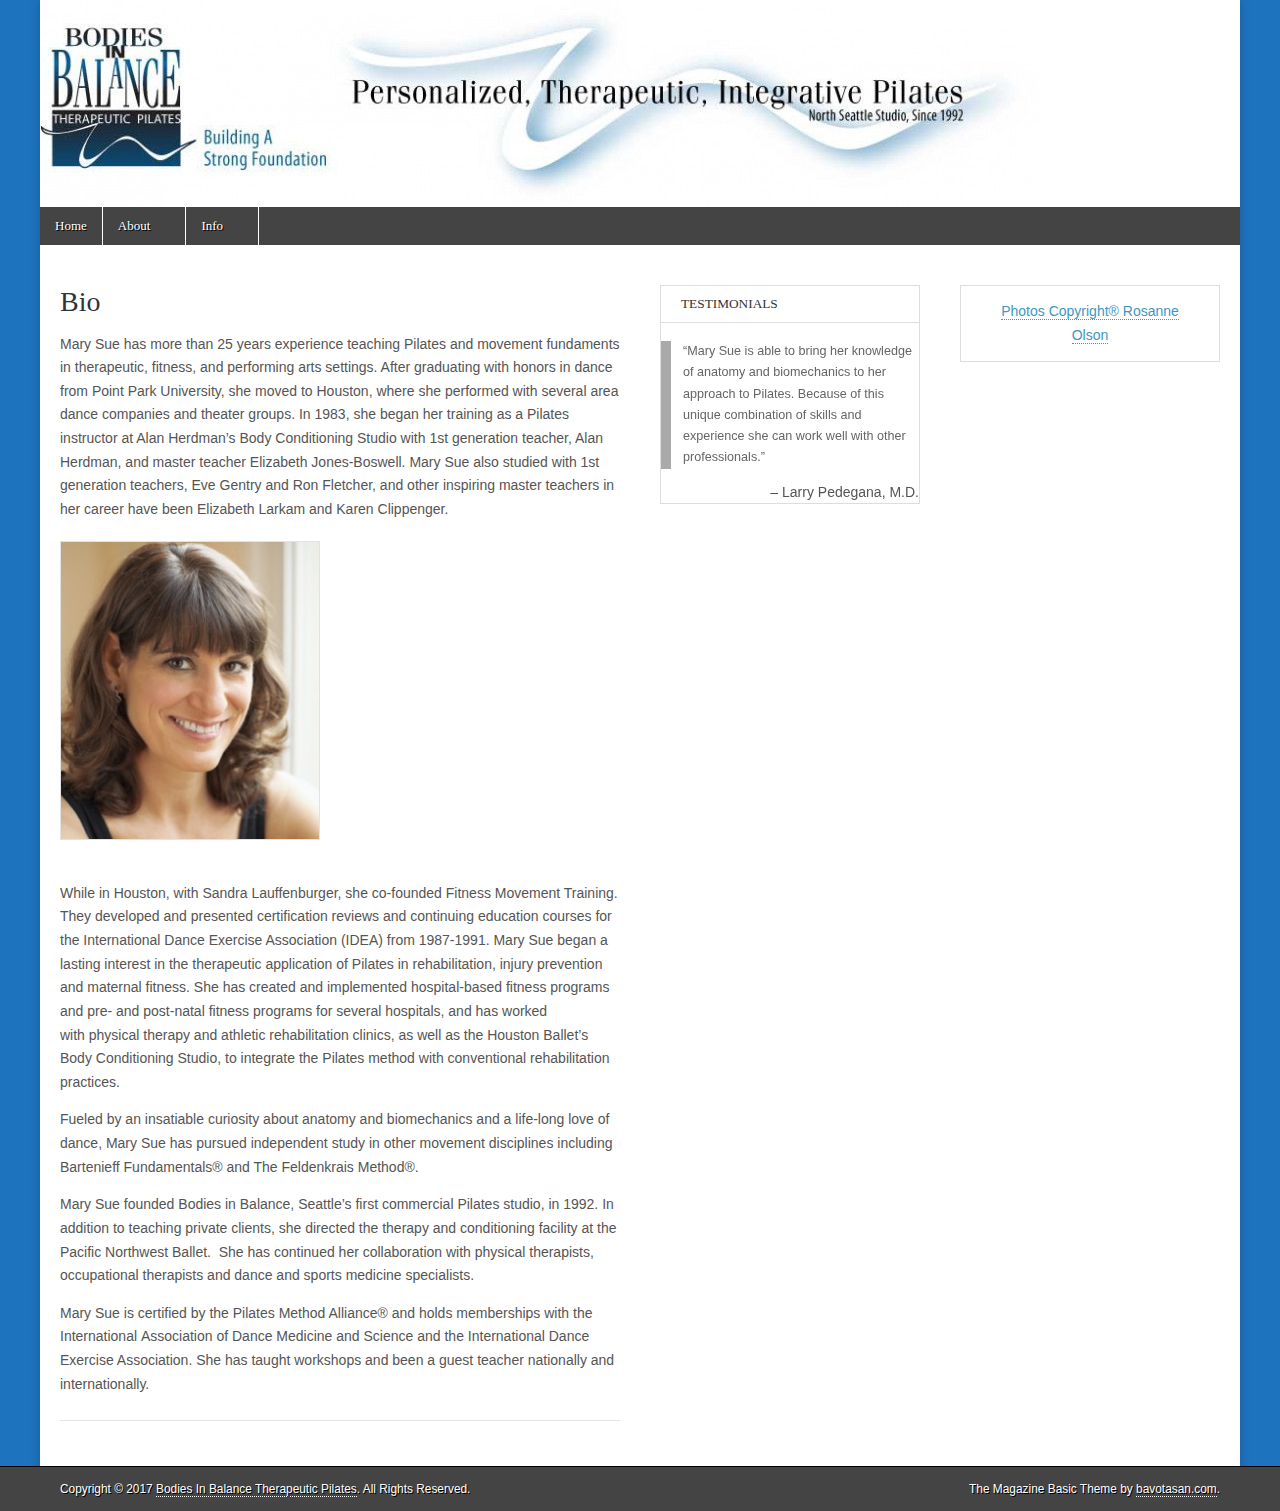
==== bio.html @ 938a8ab3 "Create bio.html" ====
<!DOCTYPE html>
<!-- saved from url=(0045)http://bodiesinbalancepilates.com/?page_id=27 -->
<html lang="en-US"><head><meta http-equiv="Content-Type" content="text/html; charset=UTF-8">
	
	<meta name="viewport" content="width=device-width, initial-scale=1.0">
	<link rel="profile" href="http://gmpg.org/xfn/11">
	<link rel="pingback" href="http://bodiesinbalancepilates.com/xmlrpc.php">
	<!--[if IE]><script src="http://bodiesinbalancepilates.com/wp-content/themes/magazine-basic/library/js/html5.js"></script><![endif]-->
	<title>Bio – Bodies In Balance Therapeutic Pilates</title>
<link rel="alternate" type="application/rss+xml" title="Bodies In Balance Therapeutic Pilates » Feed" href="http://bodiesinbalancepilates.com/?feed=rss2">
<link rel="alternate" type="application/rss+xml" title="Bodies In Balance Therapeutic Pilates » Comments Feed" href="http://bodiesinbalancepilates.com/?feed=comments-rss2">
		<script type="text/javascript">
			window._wpemojiSettings = {"baseUrl":"https:\/\/s.w.org\/images\/core\/emoji\/72x72\/","ext":".png","source":{"concatemoji":"http:\/\/bodiesinbalancepilates.com\/wp-includes\/js\/wp-emoji-release.min.js?ver=4.4.6"}};
			!function(a,b,c){function d(a){var c,d,e,f=b.createElement("canvas"),g=f.getContext&&f.getContext("2d"),h=String.fromCharCode;return g&&g.fillText?(g.textBaseline="top",g.font="600 32px Arial","flag"===a?(g.fillText(h(55356,56806,55356,56826),0,0),f.toDataURL().length>3e3):"diversity"===a?(g.fillText(h(55356,57221),0,0),c=g.getImageData(16,16,1,1).data,g.fillText(h(55356,57221,55356,57343),0,0),c=g.getImageData(16,16,1,1).data,e=c[0]+","+c[1]+","+c[2]+","+c[3],d!==e):("simple"===a?g.fillText(h(55357,56835),0,0):g.fillText(h(55356,57135),0,0),0!==g.getImageData(16,16,1,1).data[0])):!1}function e(a){var c=b.createElement("script");c.src=a,c.type="text/javascript",b.getElementsByTagName("head")[0].appendChild(c)}var f,g;c.supports={simple:d("simple"),flag:d("flag"),unicode8:d("unicode8"),diversity:d("diversity")},c.DOMReady=!1,c.readyCallback=function(){c.DOMReady=!0},c.supports.simple&&c.supports.flag&&c.supports.unicode8&&c.supports.diversity||(g=function(){c.readyCallback()},b.addEventListener?(b.addEventListener("DOMContentLoaded",g,!1),a.addEventListener("load",g,!1)):(a.attachEvent("onload",g),b.attachEvent("onreadystatechange",function(){"complete"===b.readyState&&c.readyCallback()})),f=c.source||{},f.concatemoji?e(f.concatemoji):f.wpemoji&&f.twemoji&&(e(f.twemoji),e(f.wpemoji)))}(window,document,window._wpemojiSettings);
		</script><script src="./BNB_Bio_files/wp-emoji-release.min.js" type="text/javascript"></script>
		<style type="text/css">
img.wp-smiley,
img.emoji {
	display: inline !important;
	border: none !important;
	box-shadow: none !important;
	height: 1em !important;
	width: 1em !important;
	margin: 0 .07em !important;
	vertical-align: -0.1em !important;
	background: none !important;
	padding: 0 !important;
}
</style>
<link rel="stylesheet" id="jquery.bxslider-css" href="./BNB_Bio_files/jquery.bxslider.css" type="text/css" media="all">
<link rel="stylesheet" id="Axl_Testimonials_Widget-css" href="./BNB_Bio_files/testimonials-widget.css" type="text/css" media="all">
<link rel="stylesheet" id="google_fonts-css" href="./BNB_Bio_files/css" type="text/css" media="all">
<link rel="stylesheet" id="theme_stylesheet-css" href="./BNB_Bio_files/style.css" type="text/css" media="all">
<link rel="stylesheet" id="font_awesome-css" href="./BNB_Bio_files/font-awesome.css" type="text/css" media="all">
<script type="text/javascript" src="./BNB_Bio_files/jquery.js"></script>
<script type="text/javascript" src="./BNB_Bio_files/jquery-migrate.min.js"></script>
<script type="text/javascript" src="./BNB_Bio_files/jquery.cross-slide.min.js"></script>
<link rel="https://api.w.org/" href="http://bodiesinbalancepilates.com/?rest_route=/">
<link rel="EditURI" type="application/rsd+xml" title="RSD" href="http://bodiesinbalancepilates.com/xmlrpc.php?rsd">
<link rel="wlwmanifest" type="application/wlwmanifest+xml" href="http://bodiesinbalancepilates.com/wp-includes/wlwmanifest.xml"> 
<meta name="generator" content="WordPress 4.4.6">
<link rel="canonical" href="http://bodiesinbalancepilates.com/?page_id=27">
<link rel="shortlink" href="http://bodiesinbalancepilates.com/?p=27">
<link rel="alternate" type="application/json+oembed" href="http://bodiesinbalancepilates.com/?rest_route=%2Foembed%2F1.0%2Fembed&amp;url=http%3A%2F%2Fbodiesinbalancepilates.com%2F%3Fpage_id%3D27">
<link rel="alternate" type="text/xml+oembed" href="http://bodiesinbalancepilates.com/?rest_route=%2Foembed%2F1.0%2Fembed&amp;url=http%3A%2F%2Fbodiesinbalancepilates.com%2F%3Fpage_id%3D27&amp;format=xml">
<!--	Start code from Cimy Header Image Rotator 6.1.1	Copyright (c) 2009-2013 Marco Cimmino	http://www.marcocimmino.net/cimy-wordpress-plugins/cimy-header-image-rotator/	-->

<script type="text/javascript" language="javascript">
jQuery(document).ready(function($) {
  $(function() {
   var myid = $('#cimy_div_id_0');
   if (myid[0]) {
    $('#cimy_div_id_0').crossSlide({
      sleep: 3,
      fade: 5
    }, [
	{ src: 'http://bodiesinbalancepilates.com/wp-content/Cimy_Header_Images/0/Solo_Corrado_087_1.jpg'},
	{ src: 'http://bodiesinbalancepilates.com/wp-content/Cimy_Header_Images/0/drp_Corrado_122_1.jpg'},
	{ src: 'http://bodiesinbalancepilates.com/wp-content/Cimy_Header_Images/0/KelwA_Corrado_178_1.jpg'},
	{ src: 'http://bodiesinbalancepilates.com/wp-content/Cimy_Header_Images/0/KelwB_Corrado_177_1.jpg'},
	{ src: 'http://bodiesinbalancepilates.com/wp-content/Cimy_Header_Images/0/KelwC_Corrodo_174.jpg'}
       ]);
   }
  });
});
</script>
<!--	End of code from Cimy Header Image Rotator	-->
<style>
#site-title a,#site-description{position:absolute !important;clip:rect(1px 1px 1px 1px);clip:rect(1px, 1px, 1px, 1px)}
#page{background-color:#ffffff}
.entry-meta a,.entry-content a,.widget a{color:#3D97C2}
</style>
	<style type="text/css" id="custom-background-css">
body.custom-background { background-color: #1e73be; background-image: url('http://localhost/bodies/wp-content/themes/magazine-basic/library/images/solid.png'); background-repeat: repeat; background-position: top left; background-attachment: fixed; }
</style>
<style type="text/css">
:root #header + #content > #left > #rlblock_left
{ display: none !important; }</style></head>

<body class="page page-id-27 page-template-default custom-background">
	<div id="page" class="grid  ">
		<header id="header" class="row" role="banner">
			<div class="c12">
				<div id="mobile-menu">
					<a href="http://bodiesinbalancepilates.com/?page_id=27#" class="left-menu"><i class="fa fa-reorder"></i></a>
					<a href="http://bodiesinbalancepilates.com/?page_id=27#"><i class="fa fa-search"></i></a>
				</div>
				<div id="drop-down-search"><form role="search" method="get" class="search-form" action="http://bodiesinbalancepilates.com/">
				<label>
					<span class="screen-reader-text">Search for:</span>
					<input type="search" class="search-field" placeholder="Search …" value="" name="s" title="Search for:">
				</label>
				<input type="submit" class="search-submit" value="Search">
			</form></div>

								<div class="title-logo-wrapper remove">
										<div class="header-group">
												<div id="site-title"><a href="http://bodiesinbalancepilates.com/" title="Bodies In Balance Therapeutic Pilates" rel="home">Bodies In Balance Therapeutic Pilates</a></div>
						<div id="site-description">Building A Strong Foundation</div>					</div>
				</div>

									<a href="http://bodiesinbalancepilates.com/" title="Bodies In Balance Therapeutic Pilates" rel="home" class="image-anchor"><img id="header-img" src="./BNB_Bio_files/cropped-BinB1024banner.jpg" width="1000" height="207" alt=""></a>
					
				<div id="nav-wrapper">
					<div class="nav-content">
						<nav id="site-navigation" class="menus clearfix" role="navigation">
							<h3 class="screen-reader-text">Main menu</h3>
							<a class="screen-reader-text" href="http://bodiesinbalancepilates.com/?page_id=27#primary" title="Skip to content">Skip to content</a>
							<div id="main-menu" class="menu-top-nav-container"><ul id="menu-top-nav" class="menu"><li id="menu-item-42" class="menu-item menu-item-type-custom menu-item-object-custom menu-item-home menu-item-42"><a href="http://bodiesinbalancepilates.com/">Home</a>
</li><li id="menu-item-43" class="menu-item menu-item-type-custom menu-item-object-custom menu-item-home current-menu-ancestor current-menu-parent menu-item-has-children sub-menu-parent menu-item-43"><a href="http://bodiesinbalancepilates.com/">About</a>
<ul class="sub-menu">
	<li id="menu-item-46" class="menu-item menu-item-type-post_type menu-item-object-page menu-item-46"><a href="http://bodiesinbalancepilates.com/?page_id=33">My Story</a>
	</li><li id="menu-item-47" class="menu-item menu-item-type-post_type menu-item-object-page current-menu-item page_item page-item-27 current_page_item menu-item-47"><a href="http://bodiesinbalancepilates.com/?page_id=27">Bio</a>
	</li><li id="menu-item-45" class="menu-item menu-item-type-post_type menu-item-object-page menu-item-45"><a href="http://bodiesinbalancepilates.com/?page_id=39">Why Pilates</a>
</li></ul>

</li><li id="menu-item-44" class="menu-item menu-item-type-custom menu-item-object-custom menu-item-home menu-item-has-children sub-menu-parent menu-item-44"><a href="http://bodiesinbalancepilates.com/">Info</a>
<ul class="sub-menu">
	<li id="menu-item-48" class="menu-item menu-item-type-post_type menu-item-object-page menu-item-48"><a href="http://bodiesinbalancepilates.com/?page_id=37">Services and Rates</a>
	</li><li id="menu-item-49" class="menu-item menu-item-type-post_type menu-item-object-page menu-item-49"><a href="http://bodiesinbalancepilates.com/?page_id=35">Policies</a>
	</li><li id="menu-item-50" class="menu-item menu-item-type-post_type menu-item-object-page menu-item-50"><a href="http://bodiesinbalancepilates.com/?page_id=31">Forms</a>
	</li><li id="menu-item-51" class="menu-item menu-item-type-post_type menu-item-object-page menu-item-51"><a href="http://bodiesinbalancepilates.com/?page_id=29">Contact</a>
</li></ul>

</li></ul></div>						</nav><!-- #site-navigation -->

											</div>
				</div>

			</div><!-- .c12 -->
		</header><!-- #header.row -->

		<div id="main" class="row">
	<div id="primary" class="c6" role="main">
			<article id="post-27" class="post-27 page type-page status-publish hentry">
		<h1 class="entry-title">Bio</h1>
	    <div class="entry-content">
		    <p>Mary Sue has more than 25 years experience teaching Pilates and movement fundaments in therapeutic,&nbsp;fitness, and performing arts settings. After graduating with honors in dance from Point Park University,&nbsp;she moved to Houston, where she performed with several area dance companies and theater groups. In&nbsp;1983, she began her training as a Pilates instructor at Alan Herdman’s Body Conditioning Studio with 1st generation teacher, Alan Herdman, and master teacher Elizabeth Jones-Boswell. Mary Sue also studied with 1st generation teachers, Eve Gentry and Ron Fletcher, and other inspiring master teachers in her career have been Elizabeth Larkam and Karen Clippenger.</p>
<p><a href="./BNB_Bio_files/head_Corrado_1_036_1-260x300.jpg" class="image-anchor"><img src="./BNB_Bio_files/head_Corrado_1_036_1-260x300.jpg" alt="head_Corrado_1_036_1-260x300" width="260" height="300" class="alignnone size-full wp-image-79"></a></p>
<p>While in Houston, with Sandra Lauffenburger, she co-founded Fitness Movement Training. They developed and presented certification reviews and continuing education courses for the International Dance Exercise Association (IDEA) from 1987-1991. Mary Sue began a lasting interest in the therapeutic application of Pilates in&nbsp;rehabilitation, injury prevention and maternal fitness. She has created and implemented hospital-based&nbsp;fitness programs and pre- and post-natal fitness programs for several hospitals, and has worked with&nbsp;physical therapy and athletic rehabilitation clinics, as well as the Houston Ballet’s Body Conditioning&nbsp;Studio, to integrate the Pilates method with conventional rehabilitation practices.</p>
<p>Fueled by an insatiable curiosity about anatomy and biomechanics and a life-long love of dance, Mary Sue&nbsp;has pursued independent study in other movement disciplines including Bartenieff Fundamentals® and The&nbsp;Feldenkrais Method®.</p>
<p>Mary Sue founded Bodies in Balance, Seattle’s first commercial Pilates studio, in 1992. In addition to&nbsp;teaching private clients, she directed the therapy and conditioning facility at the Pacific Northwest Ballet. &nbsp;She has continued her collaboration with physical therapists, occupational therapists and dance and&nbsp;sports medicine specialists.</p>
<p>Mary Sue is certified by the Pilates Method Alliance® and holds memberships with the International&nbsp;Association of Dance Medicine and Science and the International Dance Exercise Association. She has&nbsp;taught workshops and been a guest teacher nationally and internationally.</p>
	    </div><!-- .entry-content -->

	        <footer class="entry">
	    	</footer><!-- .entry -->
	
	</article><!-- #post-27 -->	</div><!-- #primary -->

	<div id="secondary" class="c3" role="complementary">
		<aside id="testimonials_widget-2" class="widget Axl_Testimonials_Widget_Slider_Widget"><h3 class="widget-title">Testimonials</h3><div class="bx-wrapper" style="max-width: 100%; margin: 0px auto;"><div class="bx-viewport" aria-live="polite" style="width: 100%; overflow: hidden; position: relative; height: 167px;"><div class="testimonials-widget-testimonials testimonials-widget-testimonials2" style="width: auto; position: relative;">
<div class="testimonials-widget-testimonial post-60 testimonials-widget type-testimonials-widget status-publish hentry" style="float: none; list-style: none; position: absolute; width: 258px; z-index: 50; display: block;" aria-hidden="false">
<!-- testimonials-widget-testimonials:60: -->
		<blockquote><span class="open-quote"></span>Mary Sue is able to bring her knowledge of anatomy and biomechanics to her
approach to Pilates. Because of this unique combination of skills and experience she
can work well with other professionals.<span class="close-quote"></span></blockquote>
			<div class="credit"><span class="author">Larry Pedegana</span><span class="join-title"></span><span class="job-title">M.D.</span></div>
	<div itemscope="" itemtype="http://schema.org/Review">
<div itemprop="author" itemscope="" itemtype="http://schema.org/Person"><meta itemprop="name" content="Larry Pedegana">
<meta itemprop="jobTitle" content="M.D.">
</div>
<meta itemprop="reviewBody" content="Mary Sue is able to bring her knowledge of anatomy and biomechanics to her
approach to Pilates. Because of this unique combination of skills and experience she
can work well with other professionals.">
<meta itemprop="datePublished" content="2013-12-16">
<meta itemprop="dateModified" content="2013-12-16">
<meta itemprop="url" content="http://bodiesinbalancepilates.com/?testimonials-widget=larry-pedegana">
<meta itemprop="name" content="Mary Sue is able to bring her knowledge of anatomy and biomechanics to her
approach to Pilates. Because of this unique combination of skills and experience…">

<div itemprop="itemReviewed" itemscope="" itemtype="http://schema.org/Thing"><meta itemprop="name" content="bodies in balance">
<meta itemprop="url" content="http://localhost/bodies">
</div>
</div>

</div>
<div class="testimonials-widget-testimonial post-59 testimonials-widget type-testimonials-widget status-publish hentry" style="display: none; float: none; list-style: none; position: absolute; width: 258px; z-index: 0;" aria-hidden="true">
<!-- testimonials-widget-testimonials:59: -->
		<blockquote><span class="open-quote"></span>I have been fortunate to share many patients with Mary Sue as she has a therapeutic
aspect to her practice. Many times she has been able to identify problems that many
others have missed and helped many with their exercise program rehabilitation.
She is thoughtful, energetic and a pleasure to work with.<span class="close-quote"></span></blockquote>
			<div class="credit"><span class="author"><a href="http://kathewallace.com/" rel="nofollow">Kathe Wallace</a></span><span class="join-title"></span><span class="job-title">PT, BCB-PMD </span></div>
	<div itemscope="" itemtype="http://schema.org/Review">
<div itemprop="author" itemscope="" itemtype="http://schema.org/Person"><meta itemprop="name" content="Kathe Wallace">
<meta itemprop="jobTitle" content="PT, BCB-PMD">
<meta itemprop="url" content="http://kathewallace.com/">
</div>
<meta itemprop="reviewBody" content="I have been fortunate to share many patients with Mary Sue as she has a therapeutic
aspect to her practice. Many times she has been able to identify problems that many
others have missed and helped many with their exercise program rehabilitation.
She is thoughtful, energetic and a pleasure to work with.">
<meta itemprop="datePublished" content="2013-12-16">
<meta itemprop="dateModified" content="2013-12-16">
<meta itemprop="url" content="http://bodiesinbalancepilates.com/?testimonials-widget=kathe-wallace">
<meta itemprop="name" content="I have been fortunate to share many patients with Mary Sue as she has a therapeutic
aspect to her practice. Many times she has been able to identify proble…">

<div itemprop="itemReviewed" itemscope="" itemtype="http://schema.org/Thing"><meta itemprop="name" content="bodies in balance">
<meta itemprop="url" content="http://localhost/bodies">
</div>
</div>

</div>
<div class="testimonials-widget-testimonial post-58 testimonials-widget type-testimonials-widget status-publish hentry" style="display: none; float: none; list-style: none; position: absolute; width: 258px; z-index: 0;" aria-hidden="true">
<!-- testimonials-widget-testimonials:58: -->
		<blockquote><span class="open-quote"></span>Mary Sue is highly skilled at assessment and is able to apply a tremendous
knowledge base in how the body functions and has an intimate understanding of
how each body part influences another. I learned multiple techniques and strategies
to strengthen my knee and dramatically reduced my chronic knee pain.<span class="close-quote"></span></blockquote>
			<div class="credit"><span class="author">Ingrid Nielsen </span><span class="join-title"></span><span class="job-title">R.N., M.N.</span></div>
	<div itemscope="" itemtype="http://schema.org/Review">
<div itemprop="author" itemscope="" itemtype="http://schema.org/Person"><meta itemprop="name" content="Ingrid Nielsen">
<meta itemprop="jobTitle" content="R.N., M.N.">
</div>
<meta itemprop="reviewBody" content="Mary Sue is highly skilled at assessment and is able to apply a tremendous
knowledge base in how the body functions and has an intimate understanding of
how each body part influences another. I learned multiple techniques and strategies
to strengthen my knee and dramatically reduced my chronic knee pain.">
<meta itemprop="datePublished" content="2013-12-16">
<meta itemprop="dateModified" content="2013-12-16">
<meta itemprop="url" content="http://bodiesinbalancepilates.com/?testimonials-widget=ingrid-nielsen">
<meta itemprop="name" content="Mary Sue is highly skilled at assessment and is able to apply a tremendous
knowledge base in how the body functions and has an intimate understanding of
h…">

<div itemprop="itemReviewed" itemscope="" itemtype="http://schema.org/Thing"><meta itemprop="name" content="bodies in balance">
<meta itemprop="url" content="http://localhost/bodies">
</div>
</div>

</div>
<div class="testimonials-widget-testimonial post-57 testimonials-widget type-testimonials-widget status-publish hentry" style="display: none; float: none; list-style: none; position: absolute; width: 258px; z-index: 0;" aria-hidden="true">
<!-- testimonials-widget-testimonials:57: -->
		<blockquote><span class="open-quote"></span>I first worked with Mary Sue when she taught Pilates at Pacific Northwest Ballet. I
was a principal dancer at the time using Pilates as an adjunct to my training and for
rehabilitation from an injury. Her assistance as an instructor in my rehabilitation
was instrumental in returning me to my former level of performance.<span class="close-quote"></span></blockquote>
			<div class="credit"><span class="author">Lisa Apple</span><span class="join-title"></span><span class="job-title">Former principal dancer, Pacific Northwest Ballet, DPT and Certified Pilates instructor</span></div>
	<div itemscope="" itemtype="http://schema.org/Review">
<div itemprop="author" itemscope="" itemtype="http://schema.org/Person"><meta itemprop="name" content="Lisa Apple">
<meta itemprop="jobTitle" content="Former principal dancer, Pacific Northwest Ballet, DPT and Certified Pilates instructor">
</div>
<meta itemprop="reviewBody" content="I first worked with Mary Sue when she taught Pilates at Pacific Northwest Ballet. I
was a principal dancer at the time using Pilates as an adjunct to my training and for
rehabilitation from an injury. Her assistance as an instructor in my rehabilitation
was instrumental in returning me to my former level of performance.">
<meta itemprop="datePublished" content="2013-12-16">
<meta itemprop="dateModified" content="2013-12-16">
<meta itemprop="url" content="http://bodiesinbalancepilates.com/?testimonials-widget=lisa-apple">
<meta itemprop="name" content="I first worked with Mary Sue when she taught Pilates at Pacific Northwest Ballet. I
was a principal dancer at the time using Pilates as an adjunct to my tr…">

<div itemprop="itemReviewed" itemscope="" itemtype="http://schema.org/Thing"><meta itemprop="name" content="bodies in balance">
<meta itemprop="url" content="http://localhost/bodies">
</div>
</div>

</div>
</div></div><div class="bx-controls bx-has-controls-auto"><div class="bx-controls-auto"><div class="bx-controls-auto-item"><a class="bx-start active" href="http://bodiesinbalancepilates.com/?page_id=27">Start</a></div><div class="bx-controls-auto-item"><a class="bx-stop" href="http://bodiesinbalancepilates.com/?page_id=27">Stop</a></div></div></div></div>
</aside>	</div><!-- #secondary.widget-area -->

			<div id="tertiary" class="c3 end" role="complementary">
			<aside id="text-2" class="widget widget_text">			<div class="textwidget"><p align="center"><a href="http://www.rosanneolson.com/#home/" target="_blank">Photos Copyright® Rosanne Olson</a></p></div>
		</aside>		</div><!-- #tertiary.widget-area -->
			</div> <!-- #main.row -->
</div> <!-- #page.grid -->

<footer id="footer" role="contentinfo">

	<div id="footer-content" class="grid ">
		<div class="row">

			<p class="copyright c12">
				<span class="fl">Copyright © 2017 <a href="http://bodiesinbalancepilates.com/">Bodies In Balance Therapeutic Pilates</a>. All Rights Reserved.</span>
				<span class="fr">The Magazine Basic Theme by <a href="https://themes.bavotasan.com/">bavotasan.com</a>.</span>
			</p><!-- .c12 -->

		</div><!-- .row -->
	</div><!-- #footer-content.grid -->

</footer><!-- #footer -->

<script type="text/javascript" src="./BNB_Bio_files/theme.js"></script>
<script type="text/javascript" src="./BNB_Bio_files/wp-embed.min.js"></script>
<script type="text/javascript" src="./BNB_Bio_files/jquery.bxslider.min.js"></script>
<script type="text/javascript">
var tw_2 = null;

jQuery(document).ready(function() {
	tw_2 = jQuery('.testimonials-widget-testimonials2').bxSlider({
		adaptiveHeight: true,
		auto: true,
		autoControls: true,
		autoHover: true,
		controls: false,
		mode: 'fade',
		pager: false,
		pause: 5000,
		video: false,
		slideMargin: 2,
		slideWidth: 0
	});
});
</script>
<script aria-hidden="true" type="application/x-lastpass" id="hiddenlpsubmitdiv" style="display: none;"></script><script>try{(function() { for(var lastpass_iter=0; lastpass_iter < document.forms.length; lastpass_iter++){ var lastpass_f = document.forms[lastpass_iter]; if(typeof(lastpass_f.lpsubmitorig2)=="undefined"){ lastpass_f.lpsubmitorig2 = lastpass_f.submit; if (typeof(lastpass_f.lpsubmitorig2)=='object'){ continue;}lastpass_f.submit = function(){ var form=this; var customEvent = document.createEvent("Event"); customEvent.initEvent("lpCustomEvent", true, true); var d = document.getElementById("hiddenlpsubmitdiv"); if (d) {for(var i = 0; i < document.forms.length; i++){ if(document.forms[i]==form){ if (typeof(d.innerText) != 'undefined') { d.innerText=i.toString(); } else { d.textContent=i.toString(); } } } d.dispatchEvent(customEvent); }form.lpsubmitorig2(); } } }})()}catch(e){}</script></body></html>
---- BNB_Bio_files/testimonials-widget.css ----
.testimonials-widget-testimonials {
}

.testimonials-widget-testimonial {
}

.testimonials-widget-testimonials .paging {
	clear: both;
	font-weight: 700;
	height: 1.4em;
}

.testimonials-widget-testimonials .paging.prepend {
	margin-bottom: 1em;
}

.testimonials-widget-testimonials .paging.append {
	margin-top: 1em;
}

.testimonials-widget-testimonials .alignleft {
	float: left;
}

.testimonials-widget-testimonials .alignright {
	float: right;
}

.testimonials-widget-testimonial.list {
	clear: left;
	margin-bottom: 2em;
}

.testimonials-widget-testimonial.single {
	clear: left;
}

.testimonials-widget-testimonial .image {
	float: left;
	margin-bottom: .4em;
	margin-right: .2em;
}

.widget .testimonials-widget-testimonial .image {
	display: block;
	float: none;
}

.testimonials-widget-testimonial .list-title {
	font-weight: bold;
}

.testimonials-widget-testimonial q,
.testimonials-widget-testimonial blockquote {
	/* the testimonial itself */
	quotes: none;
}

.testimonials-widget-testimonial .open-quote:before {
	content: '\201C';
}

.testimonials-widget-testimonial .close-quote:after {
	content: '\201D';
}

.testimonials-widget-testimonial cite,
.testimonials-widget-testimonial div.credit {
	/* outer wrapper for source & company */
	display: block; /* To display source and company on a new line */
	margin-top: .2em;
	text-align: right;
}

.widget .testimonials-widget-testimonial cite,
.widget .testimonials-widget-testimonial div.credit {
	margin-top: .8em;
}

.widget .testimonials-widget-testimonial .whitespace cite,
.widget .whitespace cite,
.widget .testimonials-widget-testimonial .whitespace div.credit,
.widget .whitespace div.credit {
	margin-top: .2em;
}

.testimonials-widget-testimonial cite:before,
.testimonials-widget-testimonial div.credit:before {
	content: "– "
}

.testimonials-widget-testimonial .join-title:before,
.testimonials-widget-testimonial .join-location:before,
.testimonials-widget-testimonial .join:before {
	/* join text */
	content: ", "
}

.testimonials-widget-testimonial .author,
.testimonials-widget-testimonial .email,
.testimonials-widget-testimonial .job-title,
.testimonials-widget-testimonial .location,
.testimonials-widget-testimonial .company,
.testimonials-widget-testimonial .url {
	/* testimonial title, company and url informaiton */
}

.testimonials-widget-testimonial .extra {
	margin-top: .8em;
}

.testimonials-widget-testimonial .bottom_text {
	margin-top: 1.4em;
}

.bx-wrapper {
	-moz-box-shadow: none;
	-webkit-box-shadow: none;
	box-shadow: none;
	border: none;
	background: transparent !important;
}
---- BNB_Bio_files/style.css ----
/*
Theme Name: Magazine Basic
Theme URI: https://themes.bavotasan.com/themes/magazine-basic-wordpress-theme/
Author: c.bavota
Author URI: http://bavotasan.com
Description: Create a truly unique design with Magazine Basic, a lightweight and fully responsive HTML5 theme based on the Gridiculous boilerplate. Use the Customizer to add your own background, page layout, site width and more. Distinguish each post with one of the eight supported post formats, such as: Video, Image, Aside, Status, Audio, Quote, Link and Gallery. Install JetPack to display each of your galleries through a tiled view and jQuery carousel. Compatible with bbPress & BuddyPress. Built using Bootstrap. Magazine Basic uses Google Fonts for improved typeface readability and works perfectly in desktop browsers, tablets and handheld devices. For a live demo go to http://demos.bavotasan.com/magazine-basic/.
Version: 3.0.7
Tags: white, black, gray, light, silver, one-column, two-columns, right-sidebar, left-sidebar, fluid-layout, fixed-layout, custom-background, custom-header, custom-menu, custom-colors, editor-style, featured-images, microformats, post-formats, sticky-post, threaded-comments, translation-ready, theme-options, buddypress, responsive-layout

License: GNU General Public License v2.0
License URI: http://www.gnu.org/licenses/gpl-2.0.html
*/

/* =Normalize.css v2.1.0 by Nicolas Gallagher - http://necolas.github.com/normalize.css/
-------------------------------------------------------------- */
article,aside,details,figcaption,figure,footer,header,hgroup,main,nav,section,summary{display:block}
audio,canvas,video{display:inline-block}
audio:not([controls]){display:none;height:0}
[hidden]{display:none}
html{font-family:sans-serif;-webkit-text-size-adjust:100%;-ms-text-size-adjust:100%}
body{margin:0}
a:focus{outline:none}
a:active,a:hover{outline:0}
h1{font-size:2em;margin:0.67em 0}
abbr[title]{border-bottom:1px dotted}
b,strong{font-weight:bold}
dfn{font-style:italic}
hr{-moz-box-sizing:content-box;box-sizing:content-box;height:0}
mark{background:#ff0;color:#000}
code,kbd,pre,samp{font-family:monospace, serif;font-size:1em}
pre{white-space:pre-wrap}
q{quotes:"\201C" "\201D" "\2018" "\2019"}
small{font-size:80%}
sub,sup{font-size:75%;line-height:0;position:relative;vertical-align:baseline}
sup{top:-0.5em}
sub{bottom:-0.25em}
img{border:0}
svg:not(:root){overflow:hidden}
figure{margin:0}
fieldset{border:1px solid #c0c0c0;margin:0 2px;padding:0.35em 0.625em 0.75em}
legend{border:0;padding:0}
button,input,select,textarea{font-family:inherit;font-size:100%;margin:0}
button,input{line-height:normal}
button,select{text-transform:none}
button,html input[type="button"],input[type="reset"],input[type="submit"]{-webkit-appearance:button;cursor:pointer}
button[disabled],html input[disabled]{cursor:default}
input[type="checkbox"],input[type="radio"]{box-sizing:border-box;padding:0}
input[type="search"]{-webkit-appearance:textfield;-moz-box-sizing:content-box;-webkit-box-sizing:content-box;box-sizing:content-box}
input[type="search"]::-webkit-search-cancel-button,input[type="search"]::-webkit-search-decoration{-webkit-appearance:none}
button::-moz-focus-inner,input::-moz-focus-inner{border:0;padding:0}
textarea{overflow:auto;vertical-align:top}
table{border-collapse:collapse;border-spacing:0}

/* =Clearfix by Nicolas Gallagher
-------------------------------------------------------------- */
.row:before,.row:after,.clearfix:before,.clearfix:after{content:'';display:table;}
.row:after,.clearfix:after{clear:both;}
.row,.clearfix{zoom:1;}

/* =Gridiculous
-------------------------------------------------------------- */
*{-webkit-box-sizing:border-box;-moz-box-sizing:border-box;-ms-box-sizing:border-box;box-sizing:border-box;word-wrap:break-word}
body{font-size:100%;line-height:1.6875}
.grid{margin:0 auto;max-width:1200px;min-width:320px;width:100%}
img{max-width:100%;height:auto}
.wfull{width:100%;max-width:100%}
.w320{max-width:320px}
.w640{max-width:640px}
.w960{max-width:960px}
.row{width:100%;margin-bottom:20px}
.row .row{width:auto;margin:0 -20px}
.c1{width:8.33%}
.c2{width:16.66%}
.c3{width:25%}
.c4{width:33.33%}
.c5{width:41.66%}
.c6{width:50%}
.c7{width:58.33%}
.c8{width:66.66%}
.c9{width:75%}
.c10{width:83.33%}
.c11{width:91.66%}
.c12,.w320 .c1,.w320 .c2,.w320 .c3,.w320 .c4,.w320 .c5,.w320 .c6,.w320 .c7,.w320 .c8,.w320 .c9,.w320 .c10,.w320 .c11,
.w640 .c1,.w640 .c2,.w640 .c3,.w640 .c4,.w640 .c5,.w640 .c6,.w640 .c7,.w640 .c8,.w640 .c9,.w640 .c10,.w640 .c11{width:100%}
.c1,.c2,.c3,.c4,.c5,.c6,.c7,.c8,.c9,.c10,.c11,.c12{min-height:1px;float:left;padding-left:20px;padding-right:20px;position:relative}
.s1{margin-left:8.33%}
.s2{margin-left:16.66%}
.s3{margin-left:25%}
.s4{margin-left:33.33%}
.s5{margin-left:41.66%}
.s6{margin-left:50%}
.s7{margin-left:58.33%}
.s8{margin-left:66.66%}
.s9{margin-left:75%}
.s10{margin-left:83.33%}
.s11{margin-left:91.66%}
.push1{left:8.33%}
.push2{left:16.66%}
.push3{left:25%}
.push4{left:33.33%}
.push5{left:41.66%}
.push6{left:50%}
.push7{left:58.33%}
.push8{left:66.66%}
.push9{left:75%}
.push10{left:83.33%}
.push11{left:91.66%}
.pull1{right:8.33%}
.pull2{right:16.66%}
.pull3{right:25%}
.pull4{right:33.33%}
.pull5{right:41.66%}
.pull6{right:50%}
.pull7{right:58.33%}
.pull8{right:66.66%}
.pull9{right:75%}
.pull10{right:83.33%}
.pull11{right:91.66%}
.end{float:right!important}

/* =General
-------------------------------------------------------------- */
body {
	color: #555;
	font-family: Arial, sans-serif;
	font-size: 14px;
	}

a, h1, h2, h3, h4, h5, h6 {
	color: #333;
	}

	a:hover {
		color: #000;
		}

h1, h2, h3, h4, h5, h6 {
	font-family: 'Cantata One', serif;
	font-weight: 400;
	}

ul ul,
ol ol {
	margin: 0;
	}

pre {
	padding: 5px;
	background: #f6f6f6;
	border: 1px solid #e2e2e2;
	color: #666;
	font-size: 90%;
	white-space: pre;
	word-wrap: normal;
	overflow-x: scroll;
	}

table {
	width: 100%;
	}

	td, th {
		padding: 6px;
		border: 1px solid #bbb;
		text-align: left;
		}

	th {
		background: #eee;
		font-weight: bold;
		}

	.widget #calendar_wrap {
		padding: 0 20px 20px;
		}

.fl {
	float: left;
	}

.fr {
	float: right;
	}

.instructions {
	background-color: #FFFFE0;
	border: 1px solid #E6DB55;
	-moz-border-radius: 3px;
	-webkit-border-radius: 3px;
	border-radius: 3px;
	display: block;
	padding: 10px;
	margin-bottom: 20px;
	font-size: 12px;
	}

	.instructions a {
		color: #21759B;
		text-decoration: none;
		}

/* =HTML5 Defaults
-------------------------------------------------------------- */
del {
	color: red;
	text-decoration: line-through;
	}

ins {
	border-bottom: 1px solid green;
	text-decoration: none;
	color: green;
	}

/* =Inputs
-------------------------------------------------------------- */
input,
textarea {
	padding: 8px;
	border: 1px solid #bbb;
	outline: none;
	font-weight: normal;
	color: #555;
	max-width: 100%;
	}

	input:focus,
	textarea:focus {
		border-color: #AAA;
		-moz-box-shadow: 2px 2px 4px rgba(0,0,0,0.4);
		-webkit-box-shadow: 2px 2px 4px rgba(0,0,0,0.4);
		box-shadow: 2px 2px 4px rgba(0,0,0,0.4);
		}

	input[type=text],
	input[type=password],
	input[type=email],
	input[type=url],
	input[type=number] {
		width: 240px;
		}

	textarea {
		width: 100%;
		}

input[type="submit"] {
	margin-top: 0 !important;
	}

select {
	display: inline-block;
	height: 28px;
	line-height: 28px;
	border: 1px solid #aaa;
	padding: 4px;
	color: #555;
	}

	.widget select {
		margin: 0 20px 20px;
		width: 70%;
		}

/* =Assitive Text
-------------------------------------------------------------- */
.screen-reader-text,
.remove {
	position: absolute !important;
	clip: rect(1px 1px 1px 1px); /* IE6, IE7 */
	clip: rect(1px, 1px, 1px, 1px);
}

/* =Header
-------------------------------------------------------------- */
.title-logo-wrapper,
#site-logo,
#site-title {
	max-width: 100%;
	}

#site-logo {
	padding: 30px 20px 0;
	display: inline-block;
	}

#site-title {
	font-family: 'Cantata One', serif;
	font-weight: 400;
	margin: 30px 0 10px;
	line-height: 1;
	font-size: 48px;
	}

	#site-title a {
		text-decoration: none;
		}

#site-description {
	margin: 0;
	font-size: 120%;
	line-height: 1;
	font-weight: normal;
	font-family: 'Lato';
	}

	#site-title,
	#site-description {
		padding: 0 20px;
		}

#header-img {
	display: block;
	clear: both;
	}

#header .c12 {
	padding-left: 0;
	padding-right: 0;
	}

.header-group {
	margin-bottom: 30px;
	clear: left;
	}

	#header .center {
		text-align: center;
		}

		.center #site-logo {
			width: 100%;
			clear: both;
			}

		.center #site-logo img {
			display: inline-block;
			}

#drop-down-search {
	clear: both;
	display: none;
	padding: 0 20px;
	}

	#drop-down-search #searchform {
		padding-right: 18px;
		}

	#drop-down-search #site-search {
		width: 100%;
		}

/* =Header Widgets
-------------------------------------------------------------- */
.header-widget {
	padding: 30px 20px;
	}

	#header-widgets.fr,
	#header-widgets.center {
		float: left;
		}

	#header-widgets.fl {
		float: right;
		}

	#header-widgets.center {
		display: block;
		text-align: center;
		width: 100%;
		}

	.header-widget-title {
		padding: 0;
		border-bottom: 0;
		margin-bottom: 5px;
		-moz-box-shadow: none;
		-webkit-box-shadow: none;
		box-shadow: none;
		}

	.header-widget.widget_search {
		margin-top: 15px;
		}

	.header-widget img {
		padding: 0;
		}

/* =Main Navigation
-------------------------------------------------------------- */
#nav-wrapper {
	position: relative;
	z-index: 500;
	clear: both;
}

.menus {
	display: block;
	clear: both;
	font-size: 13px;
	background: #444;
	font-family: 'Cantata One', serif;
	font-weight: 400;
}

	#site-sub-navigation {
		background: none;
		font-size: 12px;
		border-bottom: 1px solid #999;
		-moz-box-shadow: 0 2px 3px rgba(0,0,0,0.2);
		-webkit-box-shadow: 0 2px 3px rgba(0,0,0,0.2);
		box-shadow: 0 2px 3px rgba(0,0,0,0.2);
		font-family: Arial, sans-serif;
	}

	.menus ul {
		padding: 0;
		margin: 0;
	}

	.menus li {
		display: inline-block;
		position: relative;
		text-align: left;
		border-right: 1px solid #fff;
		-moz-transition: color .25s ease-in-out;
		-webkit-transition: color .25s ease-in-out;
		transition: color .25s ease-in-out;
		-moz-transition: background-color .25s ease-in-out;
		-webkit-transition: background-color .25s ease-in-out;
		transition: background-color .25s ease-in-out;
	}

		.menus li li {
			border: 0;
		}

		#site-sub-navigation li {
			margin-right: 8px;
			position: relative;
			border: 0;
			}

		#site-sub-navigation li:before {
			content: "\2022";
			font-size: 18px;
			position: absolute;
			right: -8px;
			}

			#site-sub-navigation li:last-child:before,
			#site-sub-navigation li li:before {
				content: none;
				}

		.menus li a {
			color: #fff;
			padding: 8px 15px;
			display: inline-block;
			text-shadow: 1px 1px 0 #000;
			text-decoration: none;
			}

			#site-sub-navigation li a {
				padding: 5px 15px;
			}

			#site-navigation li a,
			#site-sub-navigation ul ul li a {
				width: 100%;
				}

		#site-sub-navigation li,
		#site-sub-navigation li a {
			color: #000;
			text-shadow: none;
			text-transform: uppercase;
			}

			#site-sub-navigation li li,
			#site-sub-navigation li li a {
				text-transform: none;
			}

		#site-navigation li:hover {
			background: #222;
			}

			#site-sub-navigation li:hover,
			#site-sub-navigation li li:hover  {
				background: #eee;
				}

		.menus li a:not(:last-child):after {
			content: "\f0d7";
			font-family: FontAwesome;
			float: right;
			margin: 0 0 0 10px;
			}

			.menus ul ul li a:not(:last-child):after {
				content: "\f0da";
				}

	.menus ul ul {
		opacity: 0;
		position: absolute;
		left: -9999px;
		width: 188px;
		z-index: 99999;
		background: #222;
		-moz-box-shadow: 2px 2px 2px rgba(0,0,0,0.3);
		-webkit-box-shadow: 2px 2px 2px rgba(0,0,0,0.3);
		box-shadow: 2px 2px 2px rgba(0,0,0,0.3);
		-moz-transition: opacity .25s ease-in-out;
		-webkit-transition: opacity .25s ease-in-out;
		transition: opacity .25s ease-in-out;
		}

		#site-sub-navigation ul ul {
			background: #eee;
			}

		.menus li li {
			clear: both;
			width: 100%;
			}

			#site-navigation li li:hover {
				background: #000;
				}

			#site-sub-navigation li li:hover {
				background: #ddd;
				}

	.menus ul li:hover > ul {
		opacity: 1;
		left: 0;
		}

	.menus ul ul li:hover > ul {
		left: 100% !important;
		top: 0;
	}

#main-menu {
	float: left;
}

/* =Mobile Navigation
-------------------------------------------------------------- */
#mobile-menu {
	width: 100%;
	background: #1b1b1b;
	display: none;
	text-align: right;
	padding: 5px 10px;
	border-bottom: 1px solid #000;
	}

	#mobile-menu a {
		width: 45px;
		margin: 0 0 0 5px;
		color: #fff;
		text-shadow: 1px 1px 1px #000;
		text-decoration: none;
		font-size: 20px;
		border-radius: 8px;
		color: #ffffff;
		background: #000;
		box-shadow: inset 1px 1px 1px #000, 1px 1px 1px #333;
		text-align: center;
		display: inline-block;
		}

		#mobile-menu a:hover {
			background-color: #333;
			}

#mobile-menu a.left-menu {
	float: left;
	margin: 0 5px 0 0;
	}

#drop-down-search {
	clear: both;
	display: none;
	padding: 14px;
	background: #333;
}

	#drop-down-search .search-form {
		padding-right: 18px;
	}

	#drop-down-search .search-field {
		width: 100%;
		border: 0;
	}

	#drop-down-search .search-submit {
		display: none;
	}

@media (max-width: 768px) {
	#nav-wrapper {
		position: absolute;
		top: 44px;
		width: 100%;
		max-height: 340px;
		overflow-y: auto;
		-webkit-overflow-scrolling: touch;
		display: none;
	}

	#nav-wrapper.menu-open {
		display: block;
	}

	#nav-wrapper .nav-content {
		padding-bottom: 44px;
		position: relative;
	}

	#main-menu,
	.menus ul,
	.menus ul ul,
	.menus li {
		width: 100%;
		clear: both;
		float: none;
		margin: 0 !important;
	}

		.menus ul ul {
			display: none;
			position: static;
			opacity: 1;
			-moz-box-shadow: none;
			-webkit-box-shadow: none;
			box-shadow: none;
		}

			.menus ul ul li a {
				padding-left: 30px !important;
			}

				.menus ul ul ul li a {
					padding-left: 50px !important;
				}

		.menus li a {
			background: #333;
			border-bottom: 1px solid #222;
			border-top: 1px solid #444;
			padding: 8px 16px !important;
			color: #fff !important;
			display: block;
			font-size: 16px;
			text-transform: none !important;
		}

			.menus li a:hover {
				background: #444;
			}

		#site-sub-navigation li:before {
			content: "";
		}

		.menus ul ul li a:not(:last-child):after {
			content: "\f0d7";
		}
}

/* =Featured
-------------------------------------------------------------- */
#featured, #featured article {
	margin: 0;
	}

	#featured .c12 {
		margin: 0 0 30px;
		}

/* =Sticky
-------------------------------------------------------------- */
.sticky {
	background: #ADADAD;
	background: rgba( 50,50,50,0.5);
	padding: 20px;
	text-shadow: 1px 1px 0 #000;
	color: #fff;
	border-radius: 6px;
	}

	.sticky,
	.sticky .entry-content img {
		border: 1px solid #777;
		}

	.sticky p {
		margin-top: 0;
		}

	.sticky .entry-meta,
	.sticky .entry-meta a,
	.sticky .entry-title,
	.sticky .entry-title a,
	.sticky h1,
	.sticky h2,
	.sticky h3,
	.sticky h4,
	.sticky h5,
	.sticky h6 {
		color: #fff !important;
		}

	.sticky .post-category,
	.sticky .post-category a,
	.sticky .entry-title a:hover {
		color: #eee !important;
		}

		.sticky .post-category a:hover	{
			color: #ccc;
			}

	.sticky .entry-content {
		border: 0;
		padding: 0;
		}

	.sticky .entry-content a {
		color: #eee;
		border-bottom: 1px dotted;
		}

	.sticky .entry-content pre {
		text-shadow: none;
		}

	.sticky .more-link {
		-moz-box-shadow: none;
		-webkit-box-shadow: none;
		box-shadow: none;
		border-color: #222;
		margin-bottom: 0;
		}


/* =Main
-------------------------------------------------------------- */
#main {
	margin-top: 40px;
	}

	#primary.centered {
		float: none !important;
		margin-left: auto;
		margin-right: auto;
		}

/* =Article
-------------------------------------------------------------- */
article {
	margin-bottom: 30px;
	float: left;
	width: 100%;
	}

	.page article,
	.single article {
		padding-bottom: 10px;
		border-bottom: 1px solid #e2e2e2;
		}

.entry-title {
	font-size: 2em;
	margin: 0;
	line-height: 1.2;
	}

	.entry-title a {
		text-decoration: none;
		color: #333 !important;
		}

		.entry-title a:hover,
		.format-link cite a:hover {
			color: #666 !important;
			}

.entry-meta {
	font-size: 90%;
	line-height: 1.3;
	margin: 2px 0 10px;
	color: #333;
	font-family: 'Lato', sans-serif;
	font-weight: 300;
	}

	.entry-meta a {
		text-decoration: none;
		border-bottom: 1px dotted;
		}

.post-category,
.post-format,
.page-title,
.archive-meta {
	text-transform: uppercase;
	font-size: 80%;
	margin: 0;
	color: #666;
	font-family: 'Lato', sans-serif;
	font-weight: 300;
	}

	.post-category a {
		text-decoration: none;
		color: #666 !important;
		}

		.post-category a:hover {
			color: #444;
			}

.entry-content {
	width: 100%;
	padding-bottom: 10px;
	border-bottom: 1px solid #e2e2e2;
	overflow: hidden;
	}

	.entry-content a {
		border-bottom: 1px dotted;
		text-decoration: none;
		}

.more-link,
#posts-pagination a,
.form-submit input[type="submit"],
.comment-reply-link {
	font-size: 13px;
	background: #444;
	color: #eee !important;
	text-decoration: none;
	text-shadow: 1px 1px 0 #000;
	padding: 6px 12px;
	-moz-border-radius: 6px;
	-webkit-border-radius: 6px;
	border-radius: 6px;
	border: 1px solid #222 !important;
	-moz-box-shadow: 1px 1px 0 #eee;
	-webkit-box-shadow: 1px 1px 0 #eee;
	box-shadow: 1px 1px 0 #eee;
	display: inline-block;
	margin: 1em 0;
	line-height: 1.2;
	}

	.more-link:hover,
	.form-submit input[type="submit"]:hover,
	#posts-pagination a:hover,
	.comment-reply-link:hover {
		background: #222;
		color: #eee;
		}

	.more-link-p {
		clear: both;
		float: left;
		width: 100%;
		margin: 0;
		}

.entry-content img {
	border: 1px solid #e2e2e2;
	}

footer.entry {
	clear: both;
	float: left;
	width: 100%;
	}

blockquote {
	margin: 5px 0 1em 0;
	font-size: .9em;
	color: #666;
	border-left: 10px solid #aaa;
	padding-left: 12px;
	}

	blockquote.pullquote {
		font-size: 2em;
		color: inherit;
		font-weight: bold;
		line-height: 1.6125em;
		border: 0;
		padding: 0;
		margin: 0 1.625em 0 0;
		text-align: right;
		width: 33%;
		float: left;
		border-top: 1px solid #ccc;
		border-bottom: 1px solid #ccc;
		}

		blockquote.pullquote p {
			margin: 1em 0;
			}

		blockquote.pullquote.alignright {
			margin: 0 0 0 1.625em;
			text-align: left;
			float: right;
			}

			@media only screen and (max-width: 600px) {
				blockquote.pullquote,
				blockquote.pullquote.alignright {
					font-size: 1.4em !important;
					float: none;
					margin: 0;
					width: 100%;
				}
			}

/* =Front Page Columns
-------------------------------------------------------------- */
.two-col-wrapper,
.three-col-wrapper {
	background: url(library/images/line.gif) repeat-y 50% 0;
	float: left;
	width: 100%;
	margin-bottom: 30px;
	}

	.three-col-wrapper {
		background: url(library/images/line.gif) repeat-y 33.33% 0, url(library/images/line.gif) repeat-y 66.66% 0;
		}

	.border span {
		border-top: 1px solid #e2e2e2;
		margin-bottom: 30px;
		display: block;
		}

	.two-col .entry-content,
	.three-col .entry-content,
	body.page .entry-content,
	.single .entry-content {
		border: 0;
		padding: 0;
		}

	.two-col header,
	.three-col header,
	.two-col .post-format,
	.three-col .post-format,
	.two-col.format-quote .entry-content,
	.three-col.format-quote .entry-content {
		padding-top: 20px;
		border-top: 1px solid #e2e2e2;
		}

		.two-col:nth-child(1) header,
		.two-col:nth-child(2) header,
		.three-col:nth-child(1) header,
		.three-col:nth-child(2) header,
		.three-col:nth-child(3) header,
		.two-col:nth-child(1) .post-format,
		.two-col:nth-child(2) .post-format,
		.three-col:nth-child(1) .post-format,
		.three-col:nth-child(2) .post-format,
		.three-col:nth-child(3) .post-format,
		.two-col.format-quote:nth-child(1) .entry-content,
		.two-col.format-quote:nth-child(2) .entry-content,
		.three-col.format-quote:nth-child(1) .entry-content,
		.three-col.format-quote:nth-child(2) .entry-content,
		.three-col.format-quote:nth-child(3) .entry-content {
			border: 0;
			padding-top: 0;
			}

	.two-col.format-quote:before,
	.three-col.format-quote:before  {
		top: -40px;
		}

    .two-col:nth-child(odd),
    .three-col:nth-child(3n+1) {
    	clear: both;
    	}

    .two-col .entry-title {
	    font-size: 1.7em;
	    }

    .three-col .entry-title {
	    font-size: 1.4em;
	    }

/* =404
-------------------------------------------------------------- */
article.error404 .entry-title {
	font-size: 500%;
	text-align: center;
	}

	article.error404 img {
		background: none;
		border: 0;
		padding: 0;
		margin: 0 auto 10px;
		display: block;
		}

	article.error404 .entry-content {
		text-align: center;
		font-size: 200%;
		line-height: 1.2;
		text-transform: uppercase;
		}

/* =Aside
-------------------------------------------------------------- */
.format-aside p {
	margin-top: 0;
	}

/* =Quote
-------------------------------------------------------------- */
.format-quote .entry-content {
	font-size: 18px;
	line-height: 1.3;
	padding-left: 50px;
	font-style: italic;
	overflow: visible;
	}

	.format-quote p,
	.format-quote blockquote {
		margin: 0;
		}

	.format-quote i.quote {
		color: #aaa;
		display: block;
		font-size: 40px;
		position: relative;
		float: left;
		}

.format-quote blockquote {
	border: 0;
	padding: 0;
	font-size: 28px;
	}

.format-quote cite {
	font-size: 22px;
}

cite {
	text-align: right;
	font-style: normal;
	display: block;
	margin-bottom: 10px;
	}

	cite:before {
		content: '\2013 \00A0';
		}

/* =Status
-------------------------------------------------------------- */
.format-status .post-format {
	margin-bottom: 4px;
	}

	.format-status .avatar {
		background: #F6F6F6;
		border: 1px solid #E2E2E2;
		padding: 6px;
		float: left;
		margin: 0 17px 0 0;
		}

		.format-status.widget-post .avatar {
			background: #fff;
			}

	.format-status .author {
		font-family: 'Lato', sans-serif;
		font-weight: 700;
		font-size: 15px;
		line-height: 1;
		margin: 0;
		}

	.format-status .entry-content {
		padding-left: 77px;
		clear: none;
		display: inherit;
		overflow: inherit;
		}

		.format-status .entry-content p {
			line-height: 1.5;
			margin-top: 0;
			}

	.format-status time {
		line-height: 1.2;
		font-size: 80%;
		color: #666;
		font-family: 'Lato', sans-serif;
		font-weight: 300;
		margin: 5px 0 15px;
		display: inline-block;
		}

/* =Link
-------------------------------------------------------------- */
.format-link p {
	margin-top: 0;
	}

	.format-link footer.entry p,
	.format-quote footer.entry p {
		margin: 1em 0;
		}

	.format-link a {
		font-size: 150%;
		line-height: 22px;
		border: 0;
		color: #333;
		}

/* =Gallery
-------------------------------------------------------------- */
.gallery {
  margin: 10px -10px;
}
.gallery > p {
  margin: 0;
  height: 0;
}

.gallery-item {
  margin: 0 0 10px;
  float: left;
  padding: 0 10px;
}
.gallery-item .gallery-icon img {
  width: 100%;
}
.gallery-item .gallery-caption {
  padding: 10px 0;
  margin: 0;
  color: #444;
  clear: both;
  font-size: 12px;
  text-align: center;
}
.gallery-columns-1 .gallery-item {
  width: 100%;
}
.gallery-columns-2 .gallery-item {
  width: 50%;
}
.gallery-columns-3 .gallery-item {
  width: 33.33%;
}
.gallery-columns-4 .gallery-item {
  width: 25%;
}
.gallery-columns-5 .gallery-item {
  width: 20%;
}
.gallery-columns-6 .gallery-item {
  width: 16.66%;
}
.gallery-columns-7 .gallery-item {
  width: 14.28%;
}
.gallery-columns-8 .gallery-item {
  width: 12.5%;
}
.gallery-columns-9 .gallery-item {
  width: 11.11%;
}
@media (max-width: 480px) {
  .gallery .gallery-item {
    width: 100%;
    margin-bottom: 20px;
  }
}

/* =Attachments
-------------------------------------------------------------- */
p.attachment img {
	margin: 0;
	}

	p.attachment a {
		display: inline-block;
		border: 0;
		}

/* =Tags
-------------------------------------------------------------- */
.tags a {
	text-decoration: none;
	background: #f6f6f6;
	padding: 0 6px;
	display: inline-block;
	margin: 0 0 4px;
	border: 1px solid #e2e2e2;
	font-size: 90%;
	-webkit-border-radius: 4px;
	-moz-border-radius: 4px;
	border-radius: 4px;
	}

	.tags a:hover {
		background: #eee;
		}

/* =Pagination
-------------------------------------------------------------- */
#pagination,
#post-pagination,
#posts-pagination {
	margin: 0 0 20px 0;
	width: 100%;
	overflow: hidden;
	clear: both;
    }

    #pagination {
    	background: #eee;
		padding: 10px;
		font-size: 13px;
		-moz-box-shadow: 1px 1px 0 rgba(0,0,0,0.15);
		-webkit-box-shadow: 1px 1px 0 rgba(0,0,0,0.15);
		box-shadow: 1px 1px 0 rgba(0,0,0,0.15);
		}

	#pagination .total-pages,
	#pagination .page-numbers,
	#post-pagination a,
	#post-pagination .current-post-page {
		background: #fff;
		padding: 0 6px ;
		border: 1px solid #bbb;
		float: left;
		margin-right: 5px;
		text-decoration: none;
		}

		#pagination .page-numbers.current,
		#pagination .page-numbers:hover,
		#post-pagination a:hover,
		#post-pagination .current-post-page {
			border-color: #666;
			color: #000;
			}

#posts-pagination .previous,
#posts-pagination .next {
	max-width: 48%;
	}

	#posts-pagination .next {
		text-align: right;
	}

	#posts-pagination .previous a,
	#posts-pagination .next a {
		max-width: 100%;
		}

	#posts-pagination a {
		margin: 0;
		}

#pages a {
	text-decoration: none;
	border-bottom: 1px dotted;
	}

/* =Comments
-------------------------------------------------------------- */
#comments,
#respond,
.commentlist,
.commentlist ul.children,
.commentlist li.comment,
.commentlist li.pingback,
.commentlist .comment-body {
	width: 100%;
	clear: both;
	float: left;
	}

	#comments-title,
	#reply-title {
		font-size: 1.5em;
		margin-bottom: 0;
		}

		.logged-in-as {
			margin-top: 0;
			font-size: 14px;
			}

			.logged-in-as a {
				text-decoration: none;
				border-bottom: 1px dotted;
				}

	.commentlist li.comment,
	.commentlist li.pingback {
		padding-bottom: 10px;
		}

	.commentlist,
	.commentlist ul.children {
		list-style: none;
		padding: 0;
		}

		.commentlist ul.children {
			margin: 10px 0 0;
			padding-left: 10px;
			}

			.commentlist ul.children li.comment {
				border-left: 1px solid #E2E2E2;
				position: relative;
				}

				.commentlist ul.children li.comment:before {
					width: 12px;
					height: 12px;
					display: block;
					background: #fff;
					-moz-border-radius: 12px;
					-webkit-border-radius: 12px;
					border-radius: 12px;
					border: 1px solid #E2E2E2;
					position: absolute;
					top: 30px;
					left: -7px;
					content: "";
					z-index: 50;
					}

				.commentlist ul.children li.comment:after {
					width: 100px;
					height: 1px;
					border-top: 1px solid #E2E2E2;
					display: block;
					position: absolute;
					top: 36px;
					left: -5px;
					content: "";
					z-index: 40;
					}

	.commentlist .comment-body {
		padding: 20px;
		background: #f6f6f6;
		display: block;
		border: 1px solid #e2e2e2;
		position: relative;
		z-index: 100;
		}

		.commentlist .children > li.comment {
			padding-left: 23px !important;
			}

	.comment-notes {
		line-height: 1.2em;
		clear: both;
		}

	.commentlist li.comment .avatar {
		float: left;
		padding: 0;
		border-color: #CCC;
		}

	.commentlist li.comment .comment-author {
		width: 100%;
		color: #222;
		text-decoration: none;
		}

		.commentlist li.comment .comment-author {
			font-size: 130%;
			padding-left: 75px;
			line-height: 1;
			}

	.commentlist li.comment .comment-meta {
		padding-left: 75px;
		font-size: 80%;
		color: #888;
		font-style: italic;
		}

	.commentlist li.comment .comment-text {
		padding: 0 0 0 75px;
		}

	#cancel-comment-reply-link {
		font-size: 1em;
		float: right;
		}

	.comment-reply-link {
		float: right;
		margin: 0;
		}

	textarea#comment {
		width: 100%;
		}

	.commentlist pre {
		background: #eee;
		border-color: #e2e2e2;
		}

	.pingback a,
	.comment a {
		text-decoration: none;
		border-bottom: 1px dotted;
		}

	.comment .url {
		font-style: italic;
		}

	.bypostauthor > .comment-body {
		border: 10px solid #444;
		}

/* =Archives
-------------------------------------------------------------- */
#archive-header,
.page-title {
	margin: 0 0 30px;
	border-top: 2px solid #ccc;
	border-bottom: 1px solid #ccc;
	}

	#archive-header h1 {
		margin-bottom: 0;
		border: 0;
		}

	#archive-header h2 {
		padding-bottom: 10px;
		}

.archive-meta {
	color: #666;
	margin: 0;
	font-size: 13px;
	line-height: 1.3;
	text-transform: none;
	}

	.archive-meta p {
		margin: 0;
		}

.page-title {
	font-size: 1.2em;
	line-height: 1.2;
	padding: 10px 0;
	}

/* =Sidebar
-------------------------------------------------------------- */
.widget {
	margin-bottom: 30px;
	width: 100%;
	background: url(library/images/bg-hatch.gif);
	border: 1px solid #ddd;
	}

	.widget-title,
	.header-widget-title {
		font-size: 95%;
		margin-top: 0;
		line-height: 1.2;
		border-bottom: 1px solid #ddd;
		padding: 10px 20px;
		-moz-box-shadow: 0 1px 0 #fff;
		-webkit-box-shadow: 0 1px 0 #fff;
		box-shadow: 0 1px 0 #fff;
		text-transform: uppercase;
		text-shadow: 1px 1px 0 #fff;
		}

	.widget .textwidget {
		padding: 0 20px;
		}

		.widget p a,
		.home-widget a {
			text-decoration: none;
			border-bottom: 1px dotted;
			}

	.widget ul {
		padding: 0 20px 0 40px;
		}

		.widget ul ul {
			padding: 0 0 0 15px;
			}

	.widget ul li a {
		text-decoration: none;
		}

.widget .search-form {
	margin: 0 20px 10px;
	}

	.widget.widget_search {
		padding: 10px 0 0;
		}

		.widget.widget_search .widget-title {
			padding-top: 0;
			}

	.widget.widget_search .search-form {
		margin-bottom: 10px;
		}

	.widget.widget_search .search-field {
		width: 100%;
		-moz-box-sizing: border-box;
		-webkit-box-sizing: border-box;
		box-sizing: border-box;
		}

.widget_mb_featured_posts {
	overflow: hidden;
}

.search-submit {
	display: none;
}

.widget .tagcloud {
	padding: 0 20px 20px;
	line-height: 1.3;
	text-align: center;
	}

.widget-title .rsswidget {
	text-decoration: none;
	border-bottom: 1px dotted;
	}

.rsswidget img {
	background: none;
	padding: 0;
	display: inline-block;
	margin: 0;
	}

	.widget_rss ul {
		list-style: none;
		padding: 0 20px;
		}

	ul .rsswidget {
		font-size: 120%;
		line-height: 1;
		font-family: 'Lato', sans-serif;
		font-weight: 700;
		}

		ul .rsswidget:hover {
			margin: 0 !important;
			}

		.rss-date {
			clear: both;
			font-size: 90%;
			color: #333;
			font-family: 'Lato', sans-serif;
			font-weight: 300;
			display: block;
			}

		.widget_rss cite {
			font-style: italic;
			}

.mb_featured_posts .widget-title {
	margin-bottom: 20px;
	}

.mb_featured_posts article {
	float: none;
	clear: both;
	margin-bottom: 20px;
	border: 0 !important;
	}

	.mb_featured_posts article .entry-content {
		border-bottom: 1px solid #e2e2e2;
		padding-bottom: 10px;
		}

	.mb_featured_posts article:last-child {
		margin-bottom: 0;
		}

		.mb_featured_posts article:last-child .entry-content {
			border: 0;
			}

	.mb_featured_posts .entry-title {
		font-size: 24px;
		line-height: 30px;
		}

	.mb_featured_posts .entry-meta {
		font-size: 13px;
		line-height: 15px;
		}

/* =Footer
-------------------------------------------------------------- */
#footer {
	border-top: 1px solid #000;
	background: #444;
	text-shadow: 1px 1px 0 #000;
	color: #fff;
	font-size: 85%;
	}

	#footer .row {
		margin-bottom: 0;
		}

	#footer a {
		color: #fff;
		border-bottom: 1px dotted;
		text-decoration: none;
		}

#footer .fr {
	position: relative;
	}

/* =Sticky Footer
-------------------------------------------------------------- */
html, body {
	height: 100%;
	}

#page {
	-moz-box-shadow: 0 0 10px rgba(0,0,0,0.2);
	-webkit-box-shadow: 0 0 10px rgba(0,0,0,0.2);
	box-shadow: 0 0 10px rgba(0,0,0,0.2);
	min-height: 100%;
	height: auto !important;
	height: 100%;
	margin: 0 auto -45px;
	}

#main {
	margin-bottom: 0;
    padding-bottom: 60px;
    }

#footer {
	height: 45px;
	}

/* =Videos
-------------------------------------------------------------- */
video {
	max-width: 100%;
	height: auto;
	}

.responsive-video-wrapper {
	width: 100%;
	position: relative;
	padding: 0;
}

.responsive-video-wrapper iframe,
.responsive-video-wrapper object,
.responsive-video-wrapper embed {
	position: absolute;
	top: 0;
	left: 0;
	width: 100%;
	height: 100%;
}

/* =WordPress Core
-------------------------------------------------------------- */
.alignnone {
    margin: 5px 20px 20px 0;
	}

.aligncenter, div.aligncenter {
    display:block;
    margin: 5px auto 5px auto;
	}

.alignright {
    float:right;
    margin: 5px 0 20px 20px;
	}

.alignleft {
    float:left;
    margin: 5px 20px 20px 0;
	}

.aligncenter {
    display: block;
    margin: 5px auto 5px auto;
	}

a img.alignright {
    float:right;
    margin: 5px 0 20px 20px;
	}

a img.alignnone {
    margin: 5px 20px 20px 0;
	}

a img.alignleft {
    float:left;
    margin: 5px 20px 20px 0;
	}

a img.aligncenter {
    display: block;
    margin-left: auto;
    margin-right: auto
	}

.wp-caption {
    background: #f6f6f6;
    border: 1px solid #e2e2e2;
    max-width: 100%;
    padding: 10px 10px 5px;
    text-align: center;
	margin-bottom: 20px !important;
    max-width: 100%;
	}

	.widget .wp-caption {
		background: #e2e2e2;
		border-color: #ddd;
		}

.wp-caption a {
	display: block;
	border: 0;
	}

.wp-caption.alignnone {
    margin: 5px 20px 20px 0;
	}

.wp-caption.alignleft {
    margin: 5px 20px 20px 0;
	}

.wp-caption.alignright {
    margin: 5px 0 20px 20px;
	}

.wp-caption img {
    border: 0 none;
    margin:0;
    padding: 0;
    display: inline-block;
	}

.wp-caption p.wp-caption-text {
    font-size: 80%;
    margin:0;
    padding:0 4px 5px;
	}

.wp-smiley {
	padding: 0;
	border: 0 !important;
	background: none;
	}

#wp-calendar th,
#wp-calendar tbody td {
	text-align: center;
	padding: 6px 0;
	}

/* =Admin bar fix
-------------------------------------------------------------- */
#wp-admin-bar-theme_previews .ab-item { height: auto !important; }
#admin-bar-premium-themes { float: left; }
#admin-bar-premium-themes p { color: #000 !important; }
#admin-bar-premium-themes p.top-p { margin-top: 10px !important; }
#admin-bar-premium-themes p, #admin-bar-premium-themes a { text-shadow: none !important; }
#admin-bar-premium-themes a { padding: 0 !important; margin-bottom: 10px !important; display: inline-block !important; }
#admin-bar-premium-themes img { margin: 5px; border: 1px solid #ccc; }

/* =bbPress & BuddyPress
-------------------------------------------------------------- */
#bbpress-forums #bbp-your-profile fieldset label[for] {
	width: 25%;
	}

#bbpress-forums #bbp-your-profile fieldset input,
#bbpress-forums #bbp-your-profile fieldset textarea,
#bbpress-forums #bbp-your-profile fieldset fieldset.password {
	width: 75%;
	}

#bbpress-forums .avatar,
.wp_themeSkin * {
	-moz-box-sizing: content-box;
	-webkit-box-sizing: content-box;
	box-sizing: content-box;
	}

#bbpress-forums .wp-switch-editor {
	height: 26px !important;
	border-bottom-color: #ccc;
	border-bottom-style: solid;
	}

	#bbpress-forums .html-active .switch-html,
	#bbpress-forums .tmce-active .switch-tmce {
		border-bottom-color: #f4f4f4;
		}

	.entry-content .bbp-author-avatar,
	#bbpress-forums .vcard a,
	#buddypress .item-nav a,
	#buddypress .item-list-tabs a,
	#whats-new-avatar a,
	.bp_members .entry-content {
		border: 0;
		}

	#buddypress .item-nav,
	#buddypress .item-list-tabs {
		font-size: 12px;
		}

	.bbp-reply-content p,
	.bbp-topic-content p {
		margin-top: 0;
		}

.bp_members .entry-title,
.bp_activity .entry-title {
	margin-bottom: 10px;
	}

@media screen and (max-width: 600px) {
	#wpadminbar {
		position: fixed !important;
	}
}

.image-anchor {
	border: 0 !important;
}

/* =Responsive stuff
-------------------------------------------------------------- */
@media ( max-width: 960px ) {
	.row .row .c1,.row .row .c2,.row .row .c3,.row .row .c4,.row .row .c5,.row .row .c6,.row .row .c7,.row .row .c8,.row .row .c9,.row .row .c10,.row .row .c11,.row .row .c12{width:100%;margin-bottom:20px}
	.row .row > div:last-child,.two-col-wrapper{margin-bottom:0 !important}
	article.top-border header,article.top-border .post-format,article.top-border.format-quote .entry-content{border-top:0 !important}
	.two-col-wrapper,.three-col-wrapper,.advanced-front-page .row{background-image:none}
	.two-col-wrapper.border,.advanced-front-page .section,.single #primary article .entry-content{border:0}
	.border{display:none}
}

@media ( max-width: 768px ) {
	.row,#header .c12{margin-bottom:0!important}
	.c1,.c2,.c3,.c4,.c5,.c6,.c7,.c8,.c9,.c10,.c11,.c12{margin-right:0;margin-left:0;margin-bottom:20px}
	.c1,.c2,.c3,.c4,.c5,.c6,.c7,.c8,.c9,.c10,.c11,.c12,#title-wrapper,.header-widget{width:100%}
	#main,.header-widget{margin-top:0}
	.gallery-item img{width:140px}
	#page{margin-bottom:-62px}
	.menus li {border:0}
	.advanced-front-page .row{background:none}
	.left-sidebar #secondary,#left-nav{position:absolute;top:0;left:-260px;width:260px;padding:0}
	.header-widget.widget_search{display:none}
	.header-widget.widget_search,#mobile-menu{display:block}
	.format-status .entry-content{margin-bottom:0}
	#footer{height:62px}
	.copyright span{display:block;float:none;text-align:center}
	.copyright{margin-bottom:10px}
	.push1,.push2,.push3,.push4,.push5,.push6,.push7,.push8,.push9,.push10,.push11{left:auto}
	.pull1,.pull2,.pull3,.pull4,.pull5,.pull6,.pull7,.pull8,.pull9,.pull10,.pull11{right:auto}
}

@media ( max-width: 600px ) {
	.mobile-controls{display:block}
	#wpadminbar{position: fixed}
	#slider-wrap,#slider-wrap .image-anchor{max-height:240px}
	.tabberota .slide,.tabberota_nu .slide{width:100%}
	.tabberota .images,.tabberota_nu .images,.tabberota .text p,.tabberota_nu .text p,.scrollerota .content,.dot-selector{display:none}
}
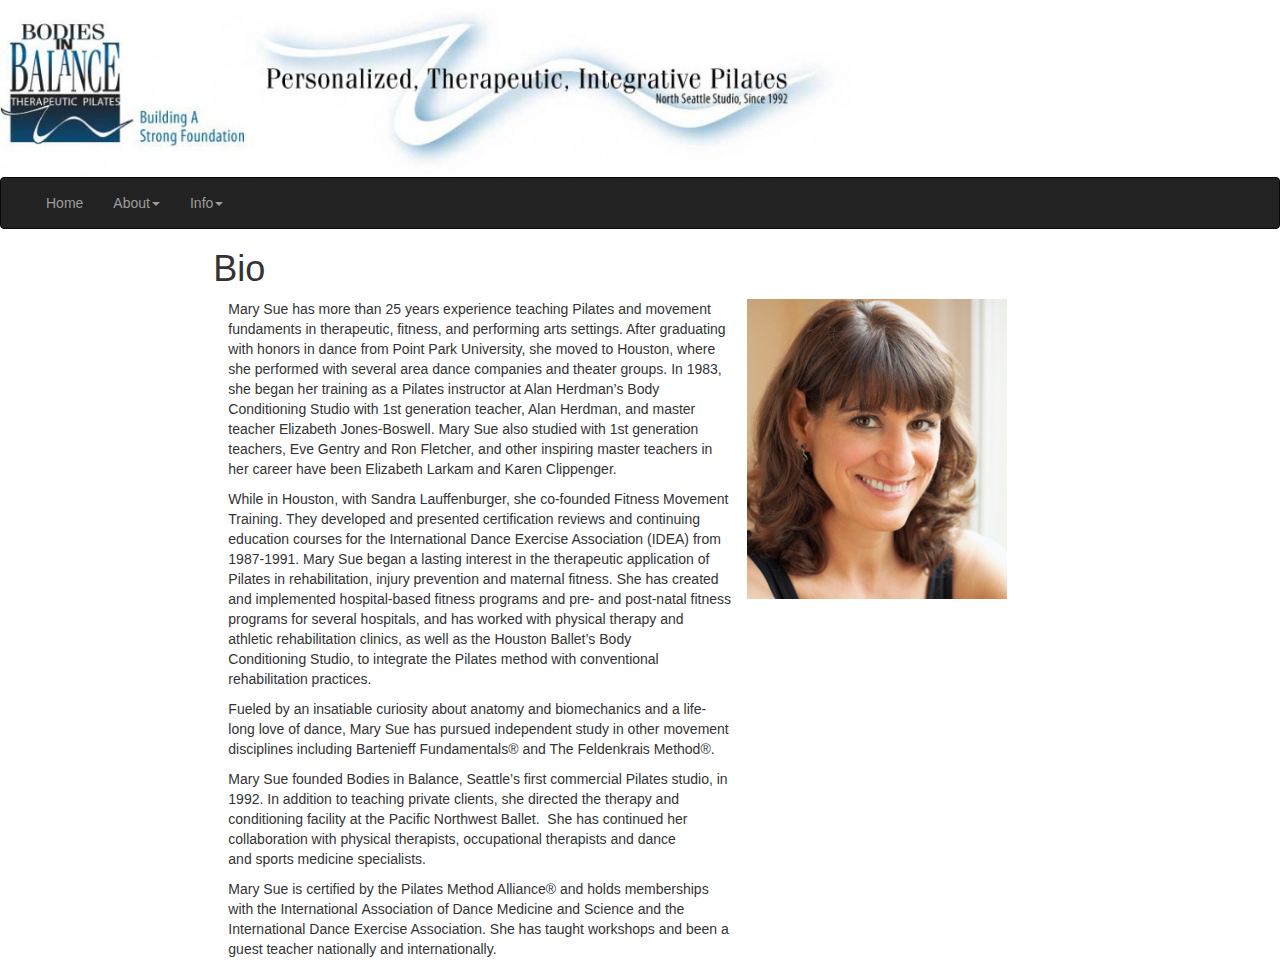
==== commit 18b1a435: "Updated bio page." ====
--- a/bio.html
+++ b/bio.html
@@ -1,307 +1,75 @@
-<!DOCTYPE html>
-<!-- saved from url=(0045)http://bodiesinbalancepilates.com/?page_id=27 -->
-<html lang="en-US"><head><meta http-equiv="Content-Type" content="text/html; charset=UTF-8">
-	
-	<meta name="viewport" content="width=device-width, initial-scale=1.0">
-	<link rel="profile" href="http://gmpg.org/xfn/11">
-	<link rel="pingback" href="http://bodiesinbalancepilates.com/xmlrpc.php">
-	<!--[if IE]><script src="http://bodiesinbalancepilates.com/wp-content/themes/magazine-basic/library/js/html5.js"></script><![endif]-->
-	<title>Bio – Bodies In Balance Therapeutic Pilates</title>
-<link rel="alternate" type="application/rss+xml" title="Bodies In Balance Therapeutic Pilates » Feed" href="http://bodiesinbalancepilates.com/?feed=rss2">
-<link rel="alternate" type="application/rss+xml" title="Bodies In Balance Therapeutic Pilates » Comments Feed" href="http://bodiesinbalancepilates.com/?feed=comments-rss2">
-		<script type="text/javascript">
-			window._wpemojiSettings = {"baseUrl":"https:\/\/s.w.org\/images\/core\/emoji\/72x72\/","ext":".png","source":{"concatemoji":"http:\/\/bodiesinbalancepilates.com\/wp-includes\/js\/wp-emoji-release.min.js?ver=4.4.6"}};
-			!function(a,b,c){function d(a){var c,d,e,f=b.createElement("canvas"),g=f.getContext&&f.getContext("2d"),h=String.fromCharCode;return g&&g.fillText?(g.textBaseline="top",g.font="600 32px Arial","flag"===a?(g.fillText(h(55356,56806,55356,56826),0,0),f.toDataURL().length>3e3):"diversity"===a?(g.fillText(h(55356,57221),0,0),c=g.getImageData(16,16,1,1).data,g.fillText(h(55356,57221,55356,57343),0,0),c=g.getImageData(16,16,1,1).data,e=c[0]+","+c[1]+","+c[2]+","+c[3],d!==e):("simple"===a?g.fillText(h(55357,56835),0,0):g.fillText(h(55356,57135),0,0),0!==g.getImageData(16,16,1,1).data[0])):!1}function e(a){var c=b.createElement("script");c.src=a,c.type="text/javascript",b.getElementsByTagName("head")[0].appendChild(c)}var f,g;c.supports={simple:d("simple"),flag:d("flag"),unicode8:d("unicode8"),diversity:d("diversity")},c.DOMReady=!1,c.readyCallback=function(){c.DOMReady=!0},c.supports.simple&&c.supports.flag&&c.supports.unicode8&&c.supports.diversity||(g=function(){c.readyCallback()},b.addEventListener?(b.addEventListener("DOMContentLoaded",g,!1),a.addEventListener("load",g,!1)):(a.attachEvent("onload",g),b.attachEvent("onreadystatechange",function(){"complete"===b.readyState&&c.readyCallback()})),f=c.source||{},f.concatemoji?e(f.concatemoji):f.wpemoji&&f.twemoji&&(e(f.twemoji),e(f.wpemoji)))}(window,document,window._wpemojiSettings);
-		</script><script src="./BNB_Bio_files/wp-emoji-release.min.js" type="text/javascript"></script>
-		<style type="text/css">
-img.wp-smiley,
-img.emoji {
-	display: inline !important;
-	border: none !important;
-	box-shadow: none !important;
-	height: 1em !important;
-	width: 1em !important;
-	margin: 0 .07em !important;
-	vertical-align: -0.1em !important;
-	background: none !important;
-	padding: 0 !important;
-}
-</style>
-<link rel="stylesheet" id="jquery.bxslider-css" href="./BNB_Bio_files/jquery.bxslider.css" type="text/css" media="all">
-<link rel="stylesheet" id="Axl_Testimonials_Widget-css" href="./BNB_Bio_files/testimonials-widget.css" type="text/css" media="all">
-<link rel="stylesheet" id="google_fonts-css" href="./BNB_Bio_files/css" type="text/css" media="all">
-<link rel="stylesheet" id="theme_stylesheet-css" href="./BNB_Bio_files/style.css" type="text/css" media="all">
-<link rel="stylesheet" id="font_awesome-css" href="./BNB_Bio_files/font-awesome.css" type="text/css" media="all">
-<script type="text/javascript" src="./BNB_Bio_files/jquery.js"></script>
-<script type="text/javascript" src="./BNB_Bio_files/jquery-migrate.min.js"></script>
-<script type="text/javascript" src="./BNB_Bio_files/jquery.cross-slide.min.js"></script>
-<link rel="https://api.w.org/" href="http://bodiesinbalancepilates.com/?rest_route=/">
-<link rel="EditURI" type="application/rsd+xml" title="RSD" href="http://bodiesinbalancepilates.com/xmlrpc.php?rsd">
-<link rel="wlwmanifest" type="application/wlwmanifest+xml" href="http://bodiesinbalancepilates.com/wp-includes/wlwmanifest.xml"> 
-<meta name="generator" content="WordPress 4.4.6">
-<link rel="canonical" href="http://bodiesinbalancepilates.com/?page_id=27">
-<link rel="shortlink" href="http://bodiesinbalancepilates.com/?p=27">
-<link rel="alternate" type="application/json+oembed" href="http://bodiesinbalancepilates.com/?rest_route=%2Foembed%2F1.0%2Fembed&amp;url=http%3A%2F%2Fbodiesinbalancepilates.com%2F%3Fpage_id%3D27">
-<link rel="alternate" type="text/xml+oembed" href="http://bodiesinbalancepilates.com/?rest_route=%2Foembed%2F1.0%2Fembed&amp;url=http%3A%2F%2Fbodiesinbalancepilates.com%2F%3Fpage_id%3D27&amp;format=xml">
-<!--	Start code from Cimy Header Image Rotator 6.1.1	Copyright (c) 2009-2013 Marco Cimmino	http://www.marcocimmino.net/cimy-wordpress-plugins/cimy-header-image-rotator/	-->
+﻿<!DOCTYPE html>
+<html>
+<head>
+    <meta charset="utf-8" />
+    <meta name="viewport" content="width=device-width, initial-scale=1">
+    <link rel="stylesheet" href="https://maxcdn.bootstrapcdn.com/bootstrap/3.3.7/css/bootstrap.min.css">
+    <link rel="stylesheet" href="Content/Style/Site.css" />
+    <script src="https://ajax.googleapis.com/ajax/libs/jquery/3.1.1/jquery.min.js"></script>
+    <script src="https://maxcdn.bootstrapcdn.com/bootstrap/3.3.7/js/bootstrap.min.js"></script>
+</head>
+<body>
+    <img src="Content/Images/cropped-BinB1024banner.jpg" alt="Bodies in Balance Therapeutic Pilates" width="853" height="177">
+    <nav class="navbar navbar-inverse">
+        <div class="container-fluid">
+            <div class="navbar-header">
+                <button type="button" class="navbar-toggle" data-toggle="collapse" data-target="#myNavbar">
+                    <span class="icon-bar"></span>
+                    <span class="icon-bar"></span>
+                    <span class="icon-bar"></span>
+                </button>
+            </div>
+            <div class="collapse navbar-collapse" id="myNavbar">
+                <ul class="nav navbar-nav">
+                    <li>
+                        <a href="#">Home</a>
+                    </li>
+                    <li class="dropdown">
+                        <a class="dropdown-toggle" data-toggle="dropdown" href="#">About<span class="caret"></span></a>
+                        <ul class="dropdown-menu">
+                            <li>
+                                <a href="#">My Story</a>
+                            </li>
+                            <li>
+                                <a href="Bio.html">Bio</a>
+                            </li>
+                            <li>
+                                <a href="WhyPilates.html">Why Pilates</a>
+                            </li>
+                        </ul>
+                    </li>
+                    <li class="dropdown">
+                        <a class="dropdown-toggle" data-toggle="dropdown" href="#">Info<span class="caret"></span></a>
+                        <ul class="dropdown-menu">
+                            <li>
+                                <a href="ServicesRates.html">Services and Rates</a>
+                            </li>
+                            <li>
+                                <a href="Policies.html">Policies</a>
+                            </li>
+                            <li>
+                                <a href="Forms.html">Forms</a>
+                            </li>
+                            <li>
+                                <a href="Contact.html">Contact</a>
+                            </li>
+                        </ul>
+                    </li>
+                </ul>
+            </div>
+        </div>
+    </nav>
+        <h1 class="entry-title col-md-offset-2">Bio</h1>
+    <div id="primay" class="col-md-5 col-md-offset-2">
+            <p>Mary Sue has more than 25 years experience teaching Pilates and movement fundaments in therapeutic,&nbsp;fitness, and performing arts settings. After graduating with honors in dance from Point Park University,&nbsp;she moved to Houston, where she performed with several area dance companies and theater groups. In&nbsp;1983, she began her training as a Pilates instructor at Alan Herdman’s Body Conditioning Studio with 1st generation teacher, Alan Herdman, and master teacher Elizabeth Jones-Boswell. Mary Sue also studied with 1st generation teachers, Eve Gentry and Ron Fletcher, and other inspiring master teachers in her career have been Elizabeth Larkam and Karen Clippenger.</p>
+            <p>While in Houston, with Sandra Lauffenburger, she co-founded Fitness Movement Training. They developed and presented certification reviews and continuing education courses for the International Dance Exercise Association (IDEA) from 1987-1991. Mary Sue began a lasting interest in the therapeutic application of Pilates in&nbsp;rehabilitation, injury prevention and maternal fitness. She has created and implemented hospital-based&nbsp;fitness programs and pre- and post-natal fitness programs for several hospitals, and has worked with&nbsp;physical therapy and athletic rehabilitation clinics, as well as the Houston Ballet’s Body Conditioning&nbsp;Studio, to integrate the Pilates method with conventional rehabilitation practices.</p>
+            <p>Fueled by an insatiable curiosity about anatomy and biomechanics and a life-long love of dance, Mary Sue&nbsp;has pursued independent study in other movement disciplines including Bartenieff Fundamentals® and The&nbsp;Feldenkrais Method®.</p>
+            <p>Mary Sue founded Bodies in Balance, Seattle’s first commercial Pilates studio, in 1992. In addition to&nbsp;teaching private clients, she directed the therapy and conditioning facility at the Pacific Northwest Ballet. &nbsp;She has continued her collaboration with physical therapists, occupational therapists and dance and&nbsp;sports medicine specialists.</p>
+            <p>Mary Sue is certified by the Pilates Method Alliance® and holds memberships with the International&nbsp;Association of Dance Medicine and Science and the International Dance Exercise Association. She has&nbsp;taught workshops and been a guest teacher nationally and internationally.</p>
+    </div>
+    <div id="image-aside" class="col-md-push-2">
+        <img src="Content/Images/head_Corrado_1_036_1.jpg" alt="head_Corrado_1_036_1-260x300" width="260" height="300" class="img-responsive">
+    </div>
 
-<script type="text/javascript" language="javascript">
-jQuery(document).ready(function($) {
-  $(function() {
-   var myid = $('#cimy_div_id_0');
-   if (myid[0]) {
-    $('#cimy_div_id_0').crossSlide({
-      sleep: 3,
-      fade: 5
-    }, [
-	{ src: 'http://bodiesinbalancepilates.com/wp-content/Cimy_Header_Images/0/Solo_Corrado_087_1.jpg'},
-	{ src: 'http://bodiesinbalancepilates.com/wp-content/Cimy_Header_Images/0/drp_Corrado_122_1.jpg'},
-	{ src: 'http://bodiesinbalancepilates.com/wp-content/Cimy_Header_Images/0/KelwA_Corrado_178_1.jpg'},
-	{ src: 'http://bodiesinbalancepilates.com/wp-content/Cimy_Header_Images/0/KelwB_Corrado_177_1.jpg'},
-	{ src: 'http://bodiesinbalancepilates.com/wp-content/Cimy_Header_Images/0/KelwC_Corrodo_174.jpg'}
-       ]);
-   }
-  });
-});
-</script>
-<!--	End of code from Cimy Header Image Rotator	-->
-<style>
-#site-title a,#site-description{position:absolute !important;clip:rect(1px 1px 1px 1px);clip:rect(1px, 1px, 1px, 1px)}
-#page{background-color:#ffffff}
-.entry-meta a,.entry-content a,.widget a{color:#3D97C2}
-</style>
-	<style type="text/css" id="custom-background-css">
-body.custom-background { background-color: #1e73be; background-image: url('http://localhost/bodies/wp-content/themes/magazine-basic/library/images/solid.png'); background-repeat: repeat; background-position: top left; background-attachment: fixed; }
-</style>
-<style type="text/css">
-:root #header + #content > #left > #rlblock_left
-{ display: none !important; }</style></head>
-
-<body class="page page-id-27 page-template-default custom-background">
-	<div id="page" class="grid  ">
-		<header id="header" class="row" role="banner">
-			<div class="c12">
-				<div id="mobile-menu">
-					<a href="http://bodiesinbalancepilates.com/?page_id=27#" class="left-menu"><i class="fa fa-reorder"></i></a>
-					<a href="http://bodiesinbalancepilates.com/?page_id=27#"><i class="fa fa-search"></i></a>
-				</div>
-				<div id="drop-down-search"><form role="search" method="get" class="search-form" action="http://bodiesinbalancepilates.com/">
-				<label>
-					<span class="screen-reader-text">Search for:</span>
-					<input type="search" class="search-field" placeholder="Search …" value="" name="s" title="Search for:">
-				</label>
-				<input type="submit" class="search-submit" value="Search">
-			</form></div>
-
-								<div class="title-logo-wrapper remove">
-										<div class="header-group">
-												<div id="site-title"><a href="http://bodiesinbalancepilates.com/" title="Bodies In Balance Therapeutic Pilates" rel="home">Bodies In Balance Therapeutic Pilates</a></div>
-						<div id="site-description">Building A Strong Foundation</div>					</div>
-				</div>
-
-									<a href="http://bodiesinbalancepilates.com/" title="Bodies In Balance Therapeutic Pilates" rel="home" class="image-anchor"><img id="header-img" src="./BNB_Bio_files/cropped-BinB1024banner.jpg" width="1000" height="207" alt=""></a>
-					
-				<div id="nav-wrapper">
-					<div class="nav-content">
-						<nav id="site-navigation" class="menus clearfix" role="navigation">
-							<h3 class="screen-reader-text">Main menu</h3>
-							<a class="screen-reader-text" href="http://bodiesinbalancepilates.com/?page_id=27#primary" title="Skip to content">Skip to content</a>
-							<div id="main-menu" class="menu-top-nav-container"><ul id="menu-top-nav" class="menu"><li id="menu-item-42" class="menu-item menu-item-type-custom menu-item-object-custom menu-item-home menu-item-42"><a href="http://bodiesinbalancepilates.com/">Home</a>
-</li><li id="menu-item-43" class="menu-item menu-item-type-custom menu-item-object-custom menu-item-home current-menu-ancestor current-menu-parent menu-item-has-children sub-menu-parent menu-item-43"><a href="http://bodiesinbalancepilates.com/">About</a>
-<ul class="sub-menu">
-	<li id="menu-item-46" class="menu-item menu-item-type-post_type menu-item-object-page menu-item-46"><a href="http://bodiesinbalancepilates.com/?page_id=33">My Story</a>
-	</li><li id="menu-item-47" class="menu-item menu-item-type-post_type menu-item-object-page current-menu-item page_item page-item-27 current_page_item menu-item-47"><a href="http://bodiesinbalancepilates.com/?page_id=27">Bio</a>
-	</li><li id="menu-item-45" class="menu-item menu-item-type-post_type menu-item-object-page menu-item-45"><a href="http://bodiesinbalancepilates.com/?page_id=39">Why Pilates</a>
-</li></ul>
-
-</li><li id="menu-item-44" class="menu-item menu-item-type-custom menu-item-object-custom menu-item-home menu-item-has-children sub-menu-parent menu-item-44"><a href="http://bodiesinbalancepilates.com/">Info</a>
-<ul class="sub-menu">
-	<li id="menu-item-48" class="menu-item menu-item-type-post_type menu-item-object-page menu-item-48"><a href="http://bodiesinbalancepilates.com/?page_id=37">Services and Rates</a>
-	</li><li id="menu-item-49" class="menu-item menu-item-type-post_type menu-item-object-page menu-item-49"><a href="http://bodiesinbalancepilates.com/?page_id=35">Policies</a>
-	</li><li id="menu-item-50" class="menu-item menu-item-type-post_type menu-item-object-page menu-item-50"><a href="http://bodiesinbalancepilates.com/?page_id=31">Forms</a>
-	</li><li id="menu-item-51" class="menu-item menu-item-type-post_type menu-item-object-page menu-item-51"><a href="http://bodiesinbalancepilates.com/?page_id=29">Contact</a>
-</li></ul>
-
-</li></ul></div>						</nav><!-- #site-navigation -->
-
-											</div>
-				</div>
-
-			</div><!-- .c12 -->
-		</header><!-- #header.row -->
-
-		<div id="main" class="row">
-	<div id="primary" class="c6" role="main">
-			<article id="post-27" class="post-27 page type-page status-publish hentry">
-		<h1 class="entry-title">Bio</h1>
-	    <div class="entry-content">
-		    <p>Mary Sue has more than 25 years experience teaching Pilates and movement fundaments in therapeutic,&nbsp;fitness, and performing arts settings. After graduating with honors in dance from Point Park University,&nbsp;she moved to Houston, where she performed with several area dance companies and theater groups. In&nbsp;1983, she began her training as a Pilates instructor at Alan Herdman’s Body Conditioning Studio with 1st generation teacher, Alan Herdman, and master teacher Elizabeth Jones-Boswell. Mary Sue also studied with 1st generation teachers, Eve Gentry and Ron Fletcher, and other inspiring master teachers in her career have been Elizabeth Larkam and Karen Clippenger.</p>
-<p><a href="./BNB_Bio_files/head_Corrado_1_036_1-260x300.jpg" class="image-anchor"><img src="./BNB_Bio_files/head_Corrado_1_036_1-260x300.jpg" alt="head_Corrado_1_036_1-260x300" width="260" height="300" class="alignnone size-full wp-image-79"></a></p>
-<p>While in Houston, with Sandra Lauffenburger, she co-founded Fitness Movement Training. They developed and presented certification reviews and continuing education courses for the International Dance Exercise Association (IDEA) from 1987-1991. Mary Sue began a lasting interest in the therapeutic application of Pilates in&nbsp;rehabilitation, injury prevention and maternal fitness. She has created and implemented hospital-based&nbsp;fitness programs and pre- and post-natal fitness programs for several hospitals, and has worked with&nbsp;physical therapy and athletic rehabilitation clinics, as well as the Houston Ballet’s Body Conditioning&nbsp;Studio, to integrate the Pilates method with conventional rehabilitation practices.</p>
-<p>Fueled by an insatiable curiosity about anatomy and biomechanics and a life-long love of dance, Mary Sue&nbsp;has pursued independent study in other movement disciplines including Bartenieff Fundamentals® and The&nbsp;Feldenkrais Method®.</p>
-<p>Mary Sue founded Bodies in Balance, Seattle’s first commercial Pilates studio, in 1992. In addition to&nbsp;teaching private clients, she directed the therapy and conditioning facility at the Pacific Northwest Ballet. &nbsp;She has continued her collaboration with physical therapists, occupational therapists and dance and&nbsp;sports medicine specialists.</p>
-<p>Mary Sue is certified by the Pilates Method Alliance® and holds memberships with the International&nbsp;Association of Dance Medicine and Science and the International Dance Exercise Association. She has&nbsp;taught workshops and been a guest teacher nationally and internationally.</p>
-	    </div><!-- .entry-content -->
-
-	        <footer class="entry">
-	    	</footer><!-- .entry -->
-	
-	</article><!-- #post-27 -->	</div><!-- #primary -->
-
-	<div id="secondary" class="c3" role="complementary">
-		<aside id="testimonials_widget-2" class="widget Axl_Testimonials_Widget_Slider_Widget"><h3 class="widget-title">Testimonials</h3><div class="bx-wrapper" style="max-width: 100%; margin: 0px auto;"><div class="bx-viewport" aria-live="polite" style="width: 100%; overflow: hidden; position: relative; height: 167px;"><div class="testimonials-widget-testimonials testimonials-widget-testimonials2" style="width: auto; position: relative;">
-<div class="testimonials-widget-testimonial post-60 testimonials-widget type-testimonials-widget status-publish hentry" style="float: none; list-style: none; position: absolute; width: 258px; z-index: 50; display: block;" aria-hidden="false">
-<!-- testimonials-widget-testimonials:60: -->
-		<blockquote><span class="open-quote"></span>Mary Sue is able to bring her knowledge of anatomy and biomechanics to her
-approach to Pilates. Because of this unique combination of skills and experience she
-can work well with other professionals.<span class="close-quote"></span></blockquote>
-			<div class="credit"><span class="author">Larry Pedegana</span><span class="join-title"></span><span class="job-title">M.D.</span></div>
-	<div itemscope="" itemtype="http://schema.org/Review">
-<div itemprop="author" itemscope="" itemtype="http://schema.org/Person"><meta itemprop="name" content="Larry Pedegana">
-<meta itemprop="jobTitle" content="M.D.">
-</div>
-<meta itemprop="reviewBody" content="Mary Sue is able to bring her knowledge of anatomy and biomechanics to her
-approach to Pilates. Because of this unique combination of skills and experience she
-can work well with other professionals.">
-<meta itemprop="datePublished" content="2013-12-16">
-<meta itemprop="dateModified" content="2013-12-16">
-<meta itemprop="url" content="http://bodiesinbalancepilates.com/?testimonials-widget=larry-pedegana">
-<meta itemprop="name" content="Mary Sue is able to bring her knowledge of anatomy and biomechanics to her
-approach to Pilates. Because of this unique combination of skills and experience…">
-
-<div itemprop="itemReviewed" itemscope="" itemtype="http://schema.org/Thing"><meta itemprop="name" content="bodies in balance">
-<meta itemprop="url" content="http://localhost/bodies">
-</div>
-</div>
-
-</div>
-<div class="testimonials-widget-testimonial post-59 testimonials-widget type-testimonials-widget status-publish hentry" style="display: none; float: none; list-style: none; position: absolute; width: 258px; z-index: 0;" aria-hidden="true">
-<!-- testimonials-widget-testimonials:59: -->
-		<blockquote><span class="open-quote"></span>I have been fortunate to share many patients with Mary Sue as she has a therapeutic
-aspect to her practice. Many times she has been able to identify problems that many
-others have missed and helped many with their exercise program rehabilitation.
-She is thoughtful, energetic and a pleasure to work with.<span class="close-quote"></span></blockquote>
-			<div class="credit"><span class="author"><a href="http://kathewallace.com/" rel="nofollow">Kathe Wallace</a></span><span class="join-title"></span><span class="job-title">PT, BCB-PMD </span></div>
-	<div itemscope="" itemtype="http://schema.org/Review">
-<div itemprop="author" itemscope="" itemtype="http://schema.org/Person"><meta itemprop="name" content="Kathe Wallace">
-<meta itemprop="jobTitle" content="PT, BCB-PMD">
-<meta itemprop="url" content="http://kathewallace.com/">
-</div>
-<meta itemprop="reviewBody" content="I have been fortunate to share many patients with Mary Sue as she has a therapeutic
-aspect to her practice. Many times she has been able to identify problems that many
-others have missed and helped many with their exercise program rehabilitation.
-She is thoughtful, energetic and a pleasure to work with.">
-<meta itemprop="datePublished" content="2013-12-16">
-<meta itemprop="dateModified" content="2013-12-16">
-<meta itemprop="url" content="http://bodiesinbalancepilates.com/?testimonials-widget=kathe-wallace">
-<meta itemprop="name" content="I have been fortunate to share many patients with Mary Sue as she has a therapeutic
-aspect to her practice. Many times she has been able to identify proble…">
-
-<div itemprop="itemReviewed" itemscope="" itemtype="http://schema.org/Thing"><meta itemprop="name" content="bodies in balance">
-<meta itemprop="url" content="http://localhost/bodies">
-</div>
-</div>
-
-</div>
-<div class="testimonials-widget-testimonial post-58 testimonials-widget type-testimonials-widget status-publish hentry" style="display: none; float: none; list-style: none; position: absolute; width: 258px; z-index: 0;" aria-hidden="true">
-<!-- testimonials-widget-testimonials:58: -->
-		<blockquote><span class="open-quote"></span>Mary Sue is highly skilled at assessment and is able to apply a tremendous
-knowledge base in how the body functions and has an intimate understanding of
-how each body part influences another. I learned multiple techniques and strategies
-to strengthen my knee and dramatically reduced my chronic knee pain.<span class="close-quote"></span></blockquote>
-			<div class="credit"><span class="author">Ingrid Nielsen </span><span class="join-title"></span><span class="job-title">R.N., M.N.</span></div>
-	<div itemscope="" itemtype="http://schema.org/Review">
-<div itemprop="author" itemscope="" itemtype="http://schema.org/Person"><meta itemprop="name" content="Ingrid Nielsen">
-<meta itemprop="jobTitle" content="R.N., M.N.">
-</div>
-<meta itemprop="reviewBody" content="Mary Sue is highly skilled at assessment and is able to apply a tremendous
-knowledge base in how the body functions and has an intimate understanding of
-how each body part influences another. I learned multiple techniques and strategies
-to strengthen my knee and dramatically reduced my chronic knee pain.">
-<meta itemprop="datePublished" content="2013-12-16">
-<meta itemprop="dateModified" content="2013-12-16">
-<meta itemprop="url" content="http://bodiesinbalancepilates.com/?testimonials-widget=ingrid-nielsen">
-<meta itemprop="name" content="Mary Sue is highly skilled at assessment and is able to apply a tremendous
-knowledge base in how the body functions and has an intimate understanding of
-h…">
-
-<div itemprop="itemReviewed" itemscope="" itemtype="http://schema.org/Thing"><meta itemprop="name" content="bodies in balance">
-<meta itemprop="url" content="http://localhost/bodies">
-</div>
-</div>
-
-</div>
-<div class="testimonials-widget-testimonial post-57 testimonials-widget type-testimonials-widget status-publish hentry" style="display: none; float: none; list-style: none; position: absolute; width: 258px; z-index: 0;" aria-hidden="true">
-<!-- testimonials-widget-testimonials:57: -->
-		<blockquote><span class="open-quote"></span>I first worked with Mary Sue when she taught Pilates at Pacific Northwest Ballet. I
-was a principal dancer at the time using Pilates as an adjunct to my training and for
-rehabilitation from an injury. Her assistance as an instructor in my rehabilitation
-was instrumental in returning me to my former level of performance.<span class="close-quote"></span></blockquote>
-			<div class="credit"><span class="author">Lisa Apple</span><span class="join-title"></span><span class="job-title">Former principal dancer, Pacific Northwest Ballet, DPT and Certified Pilates instructor</span></div>
-	<div itemscope="" itemtype="http://schema.org/Review">
-<div itemprop="author" itemscope="" itemtype="http://schema.org/Person"><meta itemprop="name" content="Lisa Apple">
-<meta itemprop="jobTitle" content="Former principal dancer, Pacific Northwest Ballet, DPT and Certified Pilates instructor">
-</div>
-<meta itemprop="reviewBody" content="I first worked with Mary Sue when she taught Pilates at Pacific Northwest Ballet. I
-was a principal dancer at the time using Pilates as an adjunct to my training and for
-rehabilitation from an injury. Her assistance as an instructor in my rehabilitation
-was instrumental in returning me to my former level of performance.">
-<meta itemprop="datePublished" content="2013-12-16">
-<meta itemprop="dateModified" content="2013-12-16">
-<meta itemprop="url" content="http://bodiesinbalancepilates.com/?testimonials-widget=lisa-apple">
-<meta itemprop="name" content="I first worked with Mary Sue when she taught Pilates at Pacific Northwest Ballet. I
-was a principal dancer at the time using Pilates as an adjunct to my tr…">
-
-<div itemprop="itemReviewed" itemscope="" itemtype="http://schema.org/Thing"><meta itemprop="name" content="bodies in balance">
-<meta itemprop="url" content="http://localhost/bodies">
-</div>
-</div>
-
-</div>
-</div></div><div class="bx-controls bx-has-controls-auto"><div class="bx-controls-auto"><div class="bx-controls-auto-item"><a class="bx-start active" href="http://bodiesinbalancepilates.com/?page_id=27">Start</a></div><div class="bx-controls-auto-item"><a class="bx-stop" href="http://bodiesinbalancepilates.com/?page_id=27">Stop</a></div></div></div></div>
-</aside>	</div><!-- #secondary.widget-area -->
-
-			<div id="tertiary" class="c3 end" role="complementary">
-			<aside id="text-2" class="widget widget_text">			<div class="textwidget"><p align="center"><a href="http://www.rosanneolson.com/#home/" target="_blank">Photos Copyright® Rosanne Olson</a></p></div>
-		</aside>		</div><!-- #tertiary.widget-area -->
-			</div> <!-- #main.row -->
-</div> <!-- #page.grid -->
-
-<footer id="footer" role="contentinfo">
-
-	<div id="footer-content" class="grid ">
-		<div class="row">
-
-			<p class="copyright c12">
-				<span class="fl">Copyright © 2017 <a href="http://bodiesinbalancepilates.com/">Bodies In Balance Therapeutic Pilates</a>. All Rights Reserved.</span>
-				<span class="fr">The Magazine Basic Theme by <a href="https://themes.bavotasan.com/">bavotasan.com</a>.</span>
-			</p><!-- .c12 -->
-
-		</div><!-- .row -->
-	</div><!-- #footer-content.grid -->
-
-</footer><!-- #footer -->
-
-<script type="text/javascript" src="./BNB_Bio_files/theme.js"></script>
-<script type="text/javascript" src="./BNB_Bio_files/wp-embed.min.js"></script>
-<script type="text/javascript" src="./BNB_Bio_files/jquery.bxslider.min.js"></script>
-<script type="text/javascript">
-var tw_2 = null;
-
-jQuery(document).ready(function() {
-	tw_2 = jQuery('.testimonials-widget-testimonials2').bxSlider({
-		adaptiveHeight: true,
-		auto: true,
-		autoControls: true,
-		autoHover: true,
-		controls: false,
-		mode: 'fade',
-		pager: false,
-		pause: 5000,
-		video: false,
-		slideMargin: 2,
-		slideWidth: 0
-	});
-});
-</script>
-<script aria-hidden="true" type="application/x-lastpass" id="hiddenlpsubmitdiv" style="display: none;"></script><script>try{(function() { for(var lastpass_iter=0; lastpass_iter < document.forms.length; lastpass_iter++){ var lastpass_f = document.forms[lastpass_iter]; if(typeof(lastpass_f.lpsubmitorig2)=="undefined"){ lastpass_f.lpsubmitorig2 = lastpass_f.submit; if (typeof(lastpass_f.lpsubmitorig2)=='object'){ continue;}lastpass_f.submit = function(){ var form=this; var customEvent = document.createEvent("Event"); customEvent.initEvent("lpCustomEvent", true, true); var d = document.getElementById("hiddenlpsubmitdiv"); if (d) {for(var i = 0; i < document.forms.length; i++){ if(document.forms[i]==form){ if (typeof(d.innerText) != 'undefined') { d.innerText=i.toString(); } else { d.textContent=i.toString(); } } } d.dispatchEvent(customEvent); }form.lpsubmitorig2(); } } }})()}catch(e){}</script></body></html>
+</body>
+</html>
--- a/Content/Style/Site.css
+++ b/Content/Style/Site.css
@@ -0,0 +1,3 @@
+﻿p {
+    font-family: Arial, sans-serif
+}
